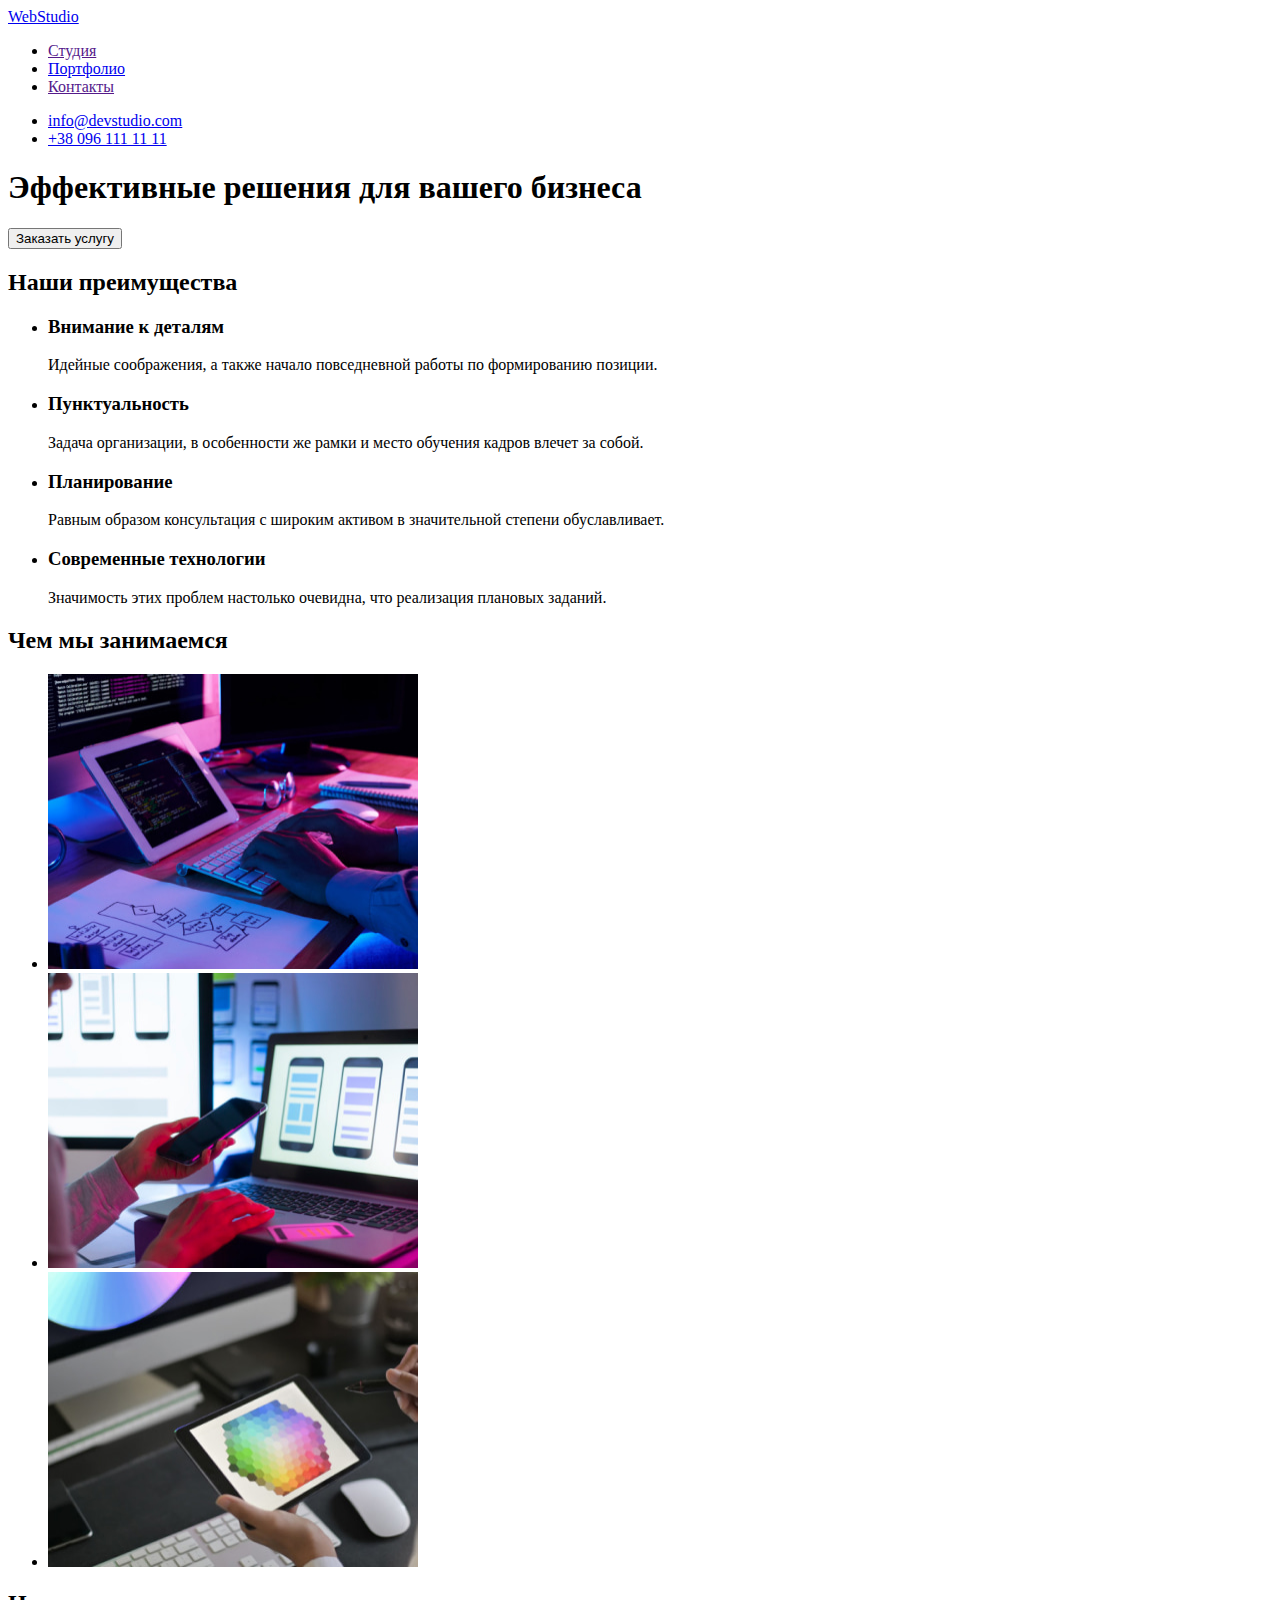
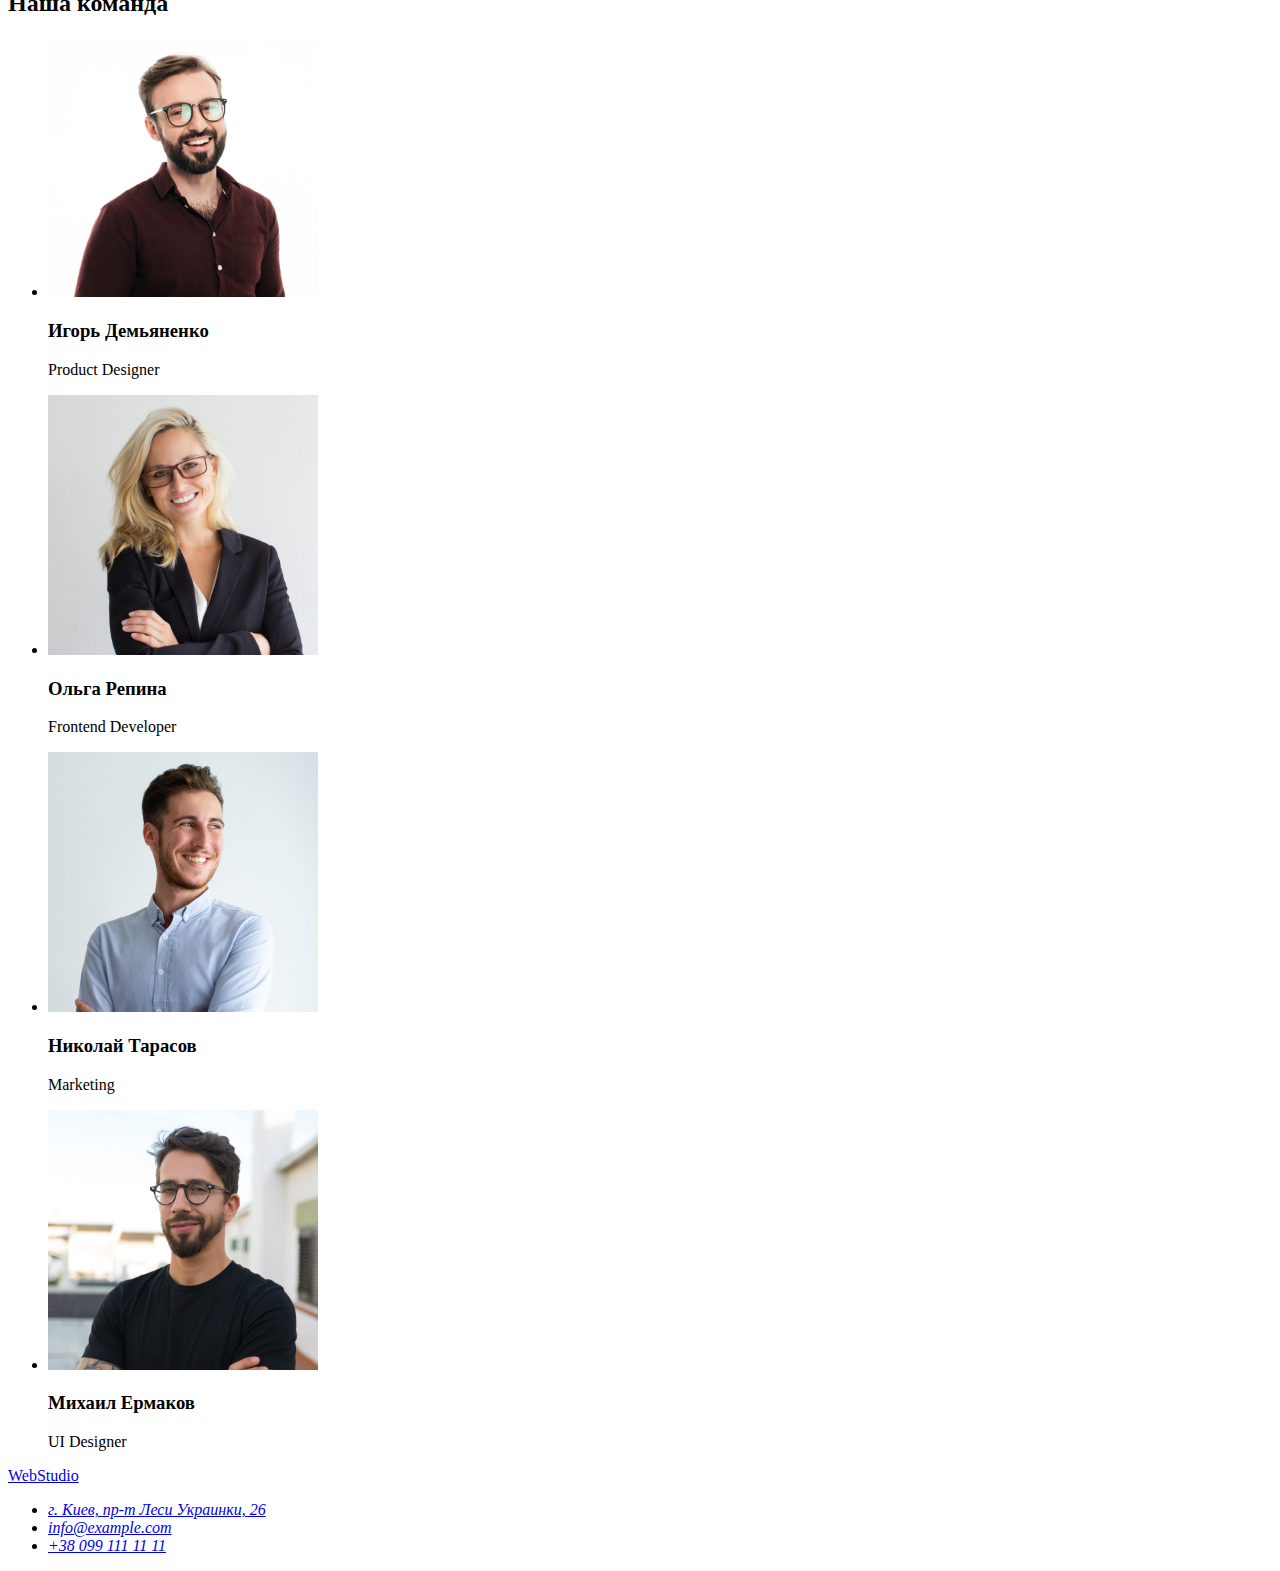
==== index.html @ 812223da "Добавил страницу портфолио" ====
<!DOCTYPE html>
<html lang="ru">
  <head>
    <meta charset="UTF-8" />
    <meta http-equiv="X-UA-Compatible" content="IE=edge" />
    <meta name="viewport" content="width=device-width, initial-scale=1.0" />
    <title>Home Work 1</title>
  </head>
  <body>
    <!-- Верхняя линия -->
    <header>
      <a href="./index.html">WebStudio</a>
      <nav>
        <ul>
          <li><a href="">Студия</a></li>
          <li><a href="./portfolio.html">Портфолио</a></li>
          <li><a href="">Контакты</a></li>
        </ul>
      </nav>
      <ul>
        <li><a href="mailto:info@devstudio.com">info@devstudio.com</a></li>
        <li><a href="tel:+380961111111">+38 096 111 11 11</a></li>
      </ul>
    </header>
    <main>
      <!-- Шапка сайта -->
      <section>
        <h1>Эффективные решения для вашего бизнеса</h1>
        <button type="button">Заказать услугу</button>
      </section>
      <!-- Особенности  -->
      <section>
        <h2>Наши преимущества</h2>
        <ul>
          <li>
            <h3>Внимание к деталям</h3>
            <p>Идейные соображения, а также начало повседневной работы по формированию позиции.</p>
          </li>
          <li>
            <h3>Пунктуальность</h3>
            <p>
              Задача организации, в особенности же рамки и место обучения кадров влечет за собой.
            </p>
          </li>
          <li>
            <h3>Планирование</h3>
            <p>
              Равным образом консультация с широким активом в значительной степени обуславливает.
            </p>
          </li>
          <li>
            <h3>Современные технологии</h3>
            <p>Значимость этих проблем настолько очевидна, что реализация плановых заданий.</p>
          </li>
        </ul>
      </section>
      <!-- Чем занимаемся -->
      <section>
        <h2>Чем мы занимаемся</h2>
        <ul>
          <li>
            <img src="./images/work1.jpg" alt="Написание кода" width="370" height="295" />
          </li>
          <li>
            <img src="./images/work2.jpg" alt="Мобильная верстка" width="370" height="295" />
          </li>
          <li>
            <img src="./images/work3.jpg" alt="Проработка дизайна" width="370" height="295" />
          </li>
        </ul>
      </section>
      <!-- Наша команда -->
      <section>
        <h2>Наша команда</h2>
        <ul>
          <li>
            <img src="./images/team1.jpg" alt="Product Designer" width="270" height="260" />
            <h3>Игорь Демьяненко</h3>
            <p lang="en">Product Designer</p>
          </li>
          <li>
            <img src="./images/team2.jpg" alt="Frontend Developer" width="270" height="260" />
            <h3>Ольга Репина</h3>
            <p lang="en">Frontend Developer</p>
          </li>
          <li>
            <img src="./images/team3.jpg" alt="Marketing" width="270" height="260" />
            <h3>Николай Тарасов</h3>
            <p lang="en">Marketing</p>
          </li>
          <li>
            <img src="./images/team4.jpg" alt="UI Designer" width="270" height="260" />
            <h3>Михаил Ермаков</h3>
            <p lang="en">UI Designer</p>
          </li>
        </ul>
      </section>
    </main>
    <footer>
      <a href="./index.html">WebStudio</a>
      <address>
        <ul>
          <li>
            <a
              href="https://www.google.com/maps/place/%D0%B1%D1%83%D0%BB.+%D0%9B%D0%B5%D1%81%D0%B8+%D0%A3%D0%BA%D1%80%D0%B0%D0%B8%D0%BD%D0%BA%D0%B8,+26,+%D0%9A%D0%B8%D0%B5%D0%B2,+%D0%A3%D0%BA%D1%80%D0%B0%D0%B8%D0%BD%D0%B0,+02000/@50.4265807,30.5361971,17z/data=!4m13!1m7!3m6!1s0x40d4cf0e033ecbe9:0x57a4dffefec77da0!2z0LHRg9C7LiDQm9C10YHQuCDQo9C60YDQsNC40L3QutC4LCAyNiwg0JrQuNC10LIsINCj0LrRgNCw0LjQvdCwLCAwMjAwMA!3b1!8m2!3d50.4265807!4d30.5383858!3m4!1s0x40d4cf0e033ecbe9:0x57a4dffefec77da0!8m2!3d50.4265807!4d30.5383858"
              target="_blank"
              rel="noopener noreferrer"
              >г. Киев, пр-т Леси Украинки, 26</a
            >
          </li>
          <li>
            <a href="mailto:info@example.com">info@example.com</a>
          </li>
          <li>
            <a href="tel:+380991111111">+38 099 111 11 11</a>
          </li>
        </ul>
      </address>
    </footer>
  </body>
</html>
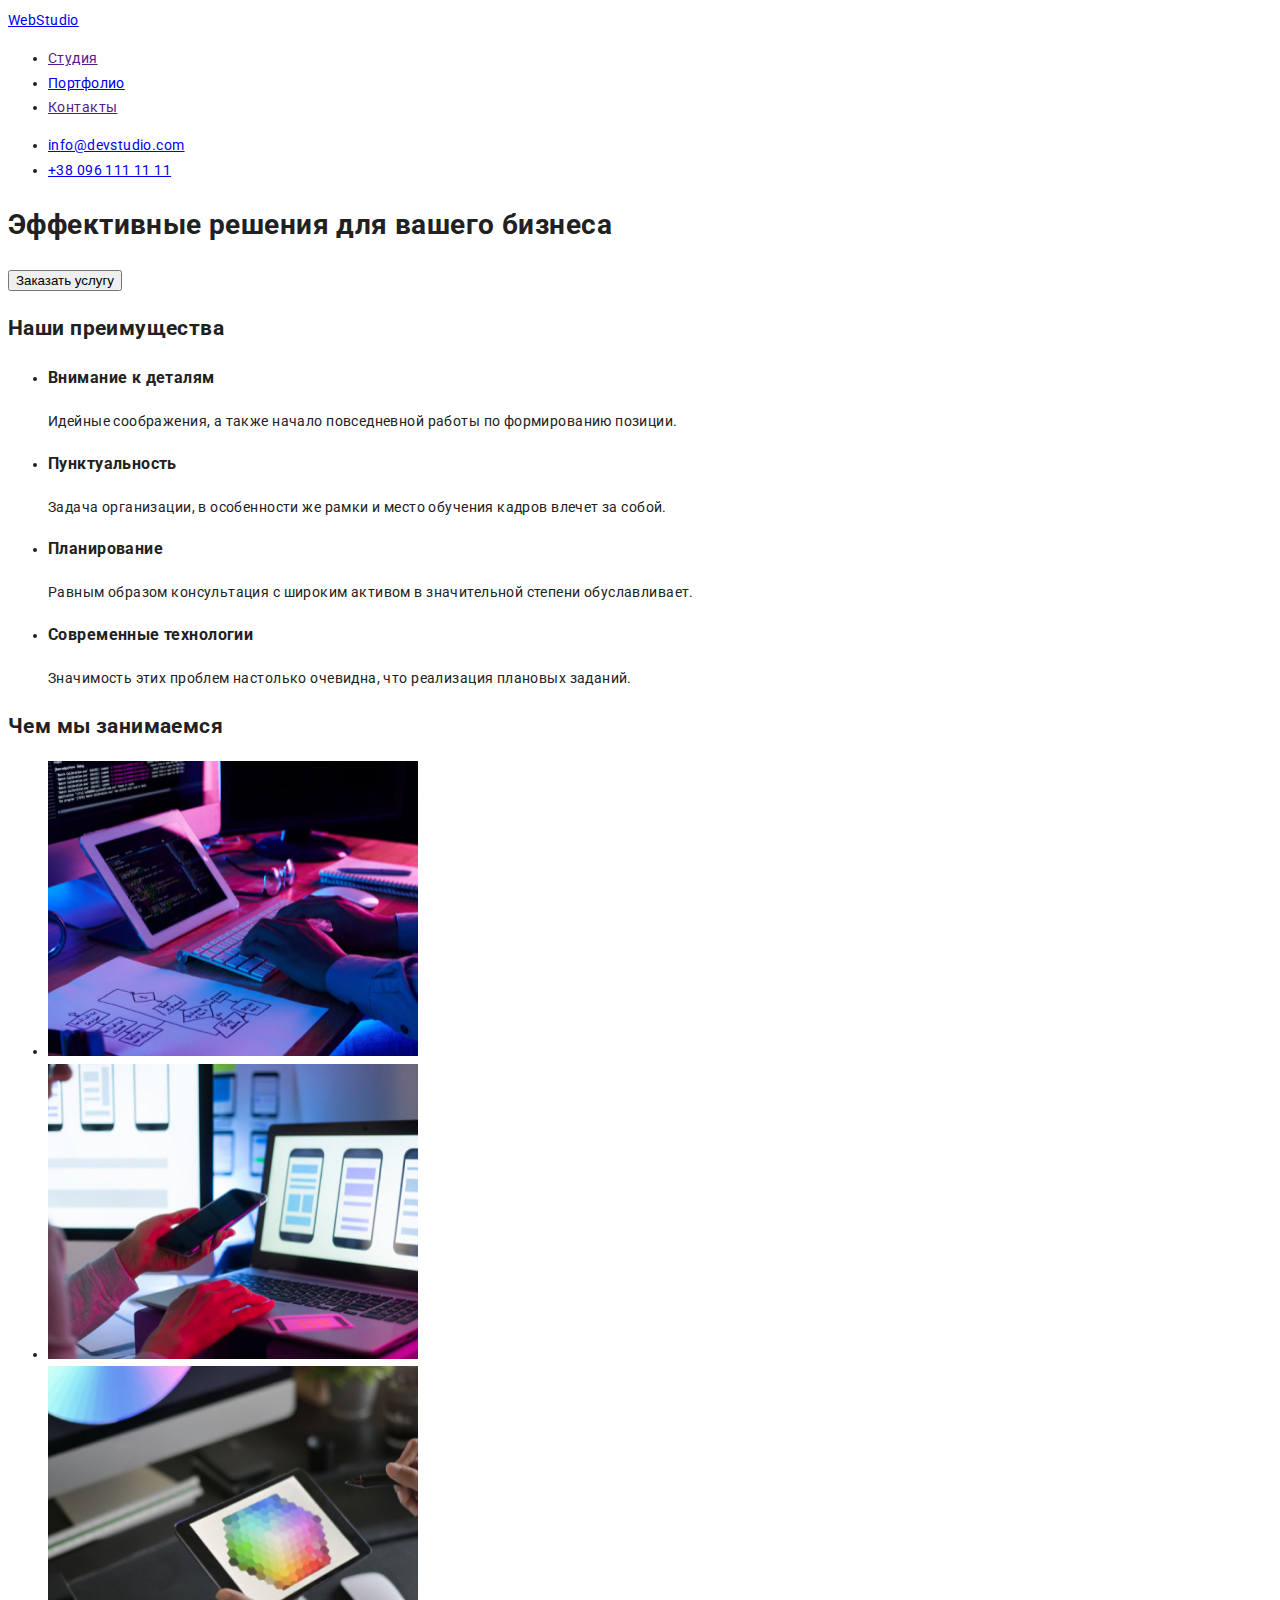
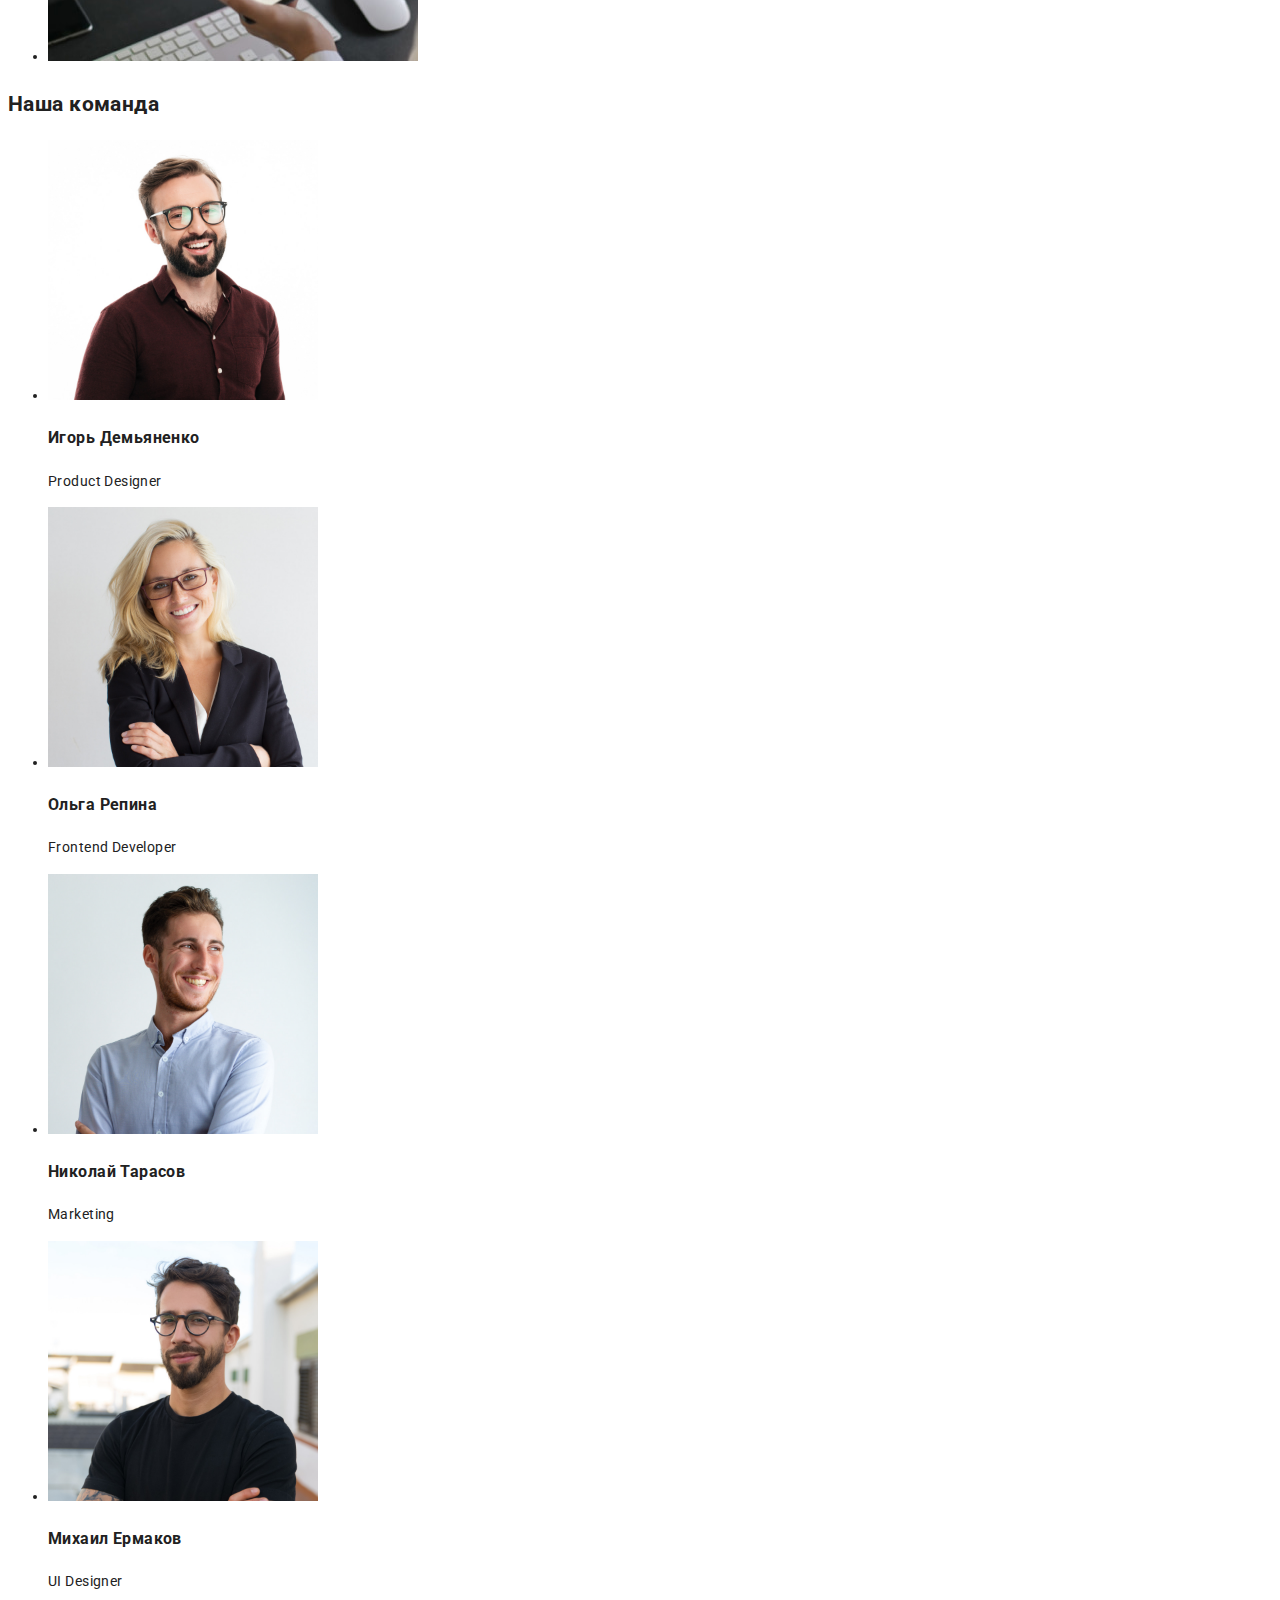
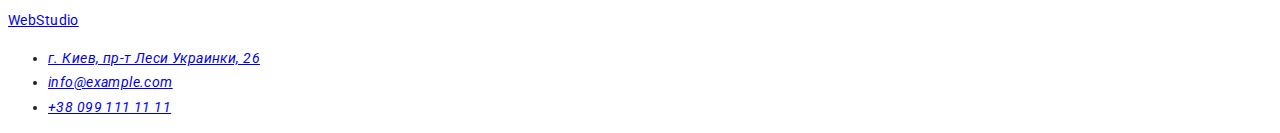
==== commit dbf15623: "Классы про именованы, изображения изменены" ====
--- a/index.html
+++ b/index.html
@@ -4,115 +4,170 @@
     <meta charset="UTF-8" />
     <meta http-equiv="X-UA-Compatible" content="IE=edge" />
     <meta name="viewport" content="width=device-width, initial-scale=1.0" />
+    <link href="./style/styles.css" rel="stylesheet" type="text/css" />
     <title>Home Work 1</title>
+    <link rel="preconnect" href="https://fonts.googleapis.com" />
+    <link rel="preconnect" href="https://fonts.gstatic.com" crossorigin />
+    <link
+      href="https://fonts.googleapis.com/css2?family=Raleway:wght@700&family=Roboto:wght@400;500;700;900&display=swap"
+      rel="stylesheet"
+    />
   </head>
   <body>
-    <!-- Верхняя линия -->
-    <header>
-      <a href="./index.html">WebStudio</a>
-      <nav>
-        <ul>
-          <li><a href="">Студия</a></li>
-          <li><a href="./portfolio.html">Портфолио</a></li>
-          <li><a href="">Контакты</a></li>
+    <!-- Шапка сайта -->
+    <header class="header">
+      <a class="header-link" href="./index.html">WebStudio</a>
+      <nav class="header-nav">
+        <ul class="nav-list">
+          <li class="nav-item"><a class="nav-link" href="">Студия</a></li>
+          <li class="nav-item"><a class="nav-link" href="./portfolio.html">Портфолио</a></li>
+          <li class="nav-item"><a class="nav-link" href="">Контакты</a></li>
         </ul>
       </nav>
       <ul>
-        <li><a href="mailto:info@devstudio.com">info@devstudio.com</a></li>
-        <li><a href="tel:+380961111111">+38 096 111 11 11</a></li>
+        <li><a class="header-mail" href="mailto:info@devstudio.com">info@devstudio.com</a></li>
+        <li><a class="header-tel" href="tel:+380961111111">+38 096 111 11 11</a></li>
       </ul>
     </header>
     <main>
-      <!-- Шапка сайта -->
-      <section>
-        <h1>Эффективные решения для вашего бизнеса</h1>
-        <button type="button">Заказать услугу</button>
+      <!-- Обложка с кнопкой -->
+      <section class="hero">
+        <h1 class="hero-title">Эффективные решения для вашего бизнеса</h1>
+        <button class="hero-button" type="button">Заказать услугу</button>
       </section>
       <!-- Особенности  -->
-      <section>
-        <h2>Наши преимущества</h2>
-        <ul>
-          <li>
-            <h3>Внимание к деталям</h3>
-            <p>Идейные соображения, а также начало повседневной работы по формированию позиции.</p>
+      <section class="benefits">
+        <h2 class="hide">Наши преимущества</h2>
+        <ul class="benefits-list">
+          <li class="benefits-item">
+            <h3 class="benefits-title">Внимание к деталям</h3>
+            <p class="benefits-text">
+              Идейные соображения, а также начало повседневной работы по формированию позиции.
+            </p>
           </li>
-          <li>
-            <h3>Пунктуальность</h3>
-            <p>
+          <li class="benefits-item">
+            <h3 class="benefits-title">Пунктуальность</h3>
+            <p class="benefits-text">
               Задача организации, в особенности же рамки и место обучения кадров влечет за собой.
             </p>
           </li>
-          <li>
-            <h3>Планирование</h3>
-            <p>
+          <li class="benefits-item">
+            <h3 class="benefits-title">Планирование</h3>
+            <p class="benefits-text">
               Равным образом консультация с широким активом в значительной степени обуславливает.
             </p>
           </li>
-          <li>
-            <h3>Современные технологии</h3>
-            <p>Значимость этих проблем настолько очевидна, что реализация плановых заданий.</p>
+          <li class="benefits-item">
+            <h3 class="benefits-title">Современные технологии</h3>
+            <p class="benefits-text">
+              Значимость этих проблем настолько очевидна, что реализация плановых заданий.
+            </p>
           </li>
         </ul>
       </section>
       <!-- Чем занимаемся -->
-      <section>
-        <h2>Чем мы занимаемся</h2>
-        <ul>
-          <li>
-            <img src="./images/work1.jpg" alt="Написание кода" width="370" height="295" />
+      <section class="services">
+        <h2 class="sevices-title">Чем мы занимаемся</h2>
+        <ul class="services-list">
+          <li class="services-item">
+            <img
+              class="services-img"
+              src="./images/work1.jpg"
+              alt="Написание кода"
+              width="370"
+              height="295"
+            />
           </li>
-          <li>
-            <img src="./images/work2.jpg" alt="Мобильная верстка" width="370" height="295" />
+          <li class="services-item">
+            <img
+              class="services-img"
+              src="./images/work2.jpg"
+              alt="Мобильная верстка"
+              width="370"
+              height="295"
+            />
           </li>
-          <li>
-            <img src="./images/work3.jpg" alt="Проработка дизайна" width="370" height="295" />
+          <li class="services-item">
+            <img
+              class="services-img"
+              src="./images/work3.jpg"
+              alt="Проработка дизайна"
+              width="370"
+              height="295"
+            />
           </li>
         </ul>
       </section>
       <!-- Наша команда -->
-      <section>
-        <h2>Наша команда</h2>
-        <ul>
-          <li>
-            <img src="./images/team1.jpg" alt="Product Designer" width="270" height="260" />
-            <h3>Игорь Демьяненко</h3>
-            <p lang="en">Product Designer</p>
+      <section class="team">
+        <h2 class="team-title">Наша команда</h2>
+        <ul class="team-list">
+          <li class="team-item">
+            <img
+              class="team-photo"
+              src="./images/team1.jpg"
+              alt="Product Designer"
+              width="270"
+              height="260"
+            />
+            <h3 class="team-name">Игорь Демьяненко</h3>
+            <p class="team-profession" lang="en">Product Designer</p>
           </li>
-          <li>
-            <img src="./images/team2.jpg" alt="Frontend Developer" width="270" height="260" />
-            <h3>Ольга Репина</h3>
-            <p lang="en">Frontend Developer</p>
+          <li class="team-item">
+            <img
+              class="team-photo"
+              src="./images/team2.jpg"
+              alt="Frontend Developer"
+              width="270"
+              height="260"
+            />
+            <h3 class="team-name">Ольга Репина</h3>
+            <p class="team-profession" lang="en">Frontend Developer</p>
           </li>
-          <li>
-            <img src="./images/team3.jpg" alt="Marketing" width="270" height="260" />
-            <h3>Николай Тарасов</h3>
-            <p lang="en">Marketing</p>
+          <li class="team-item">
+            <img
+              class="team-photo"
+              src="./images/team3.jpg"
+              alt="Marketing"
+              width="270"
+              height="260"
+            />
+            <h3 class="team-name">Николай Тарасов</h3>
+            <p class="team-profession" lang="en">Marketing</p>
           </li>
-          <li>
-            <img src="./images/team4.jpg" alt="UI Designer" width="270" height="260" />
-            <h3>Михаил Ермаков</h3>
-            <p lang="en">UI Designer</p>
+          <li class="team-item">
+            <img
+              class="team-photo"
+              src="./images/team4.jpg"
+              alt="UI Designer"
+              width="270"
+              height="260"
+            />
+            <h3 class="team-name">Михаил Ермаков</h3>
+            <p class="team-profession" lang="en">UI Designer</p>
           </li>
         </ul>
       </section>
     </main>
-    <footer>
-      <a href="./index.html">WebStudio</a>
-      <address>
-        <ul>
-          <li>
+    <!-- Футер -->
+    <footer class="footer">
+      <a class="footer-link" href="./index.html">WebStudio</a>
+      <address class="footer-adress">
+        <ul class="footer-list">
+          <li class="footer-item">
             <a
+              class="footer-link"
               href="https://www.google.com/maps/place/%D0%B1%D1%83%D0%BB.+%D0%9B%D0%B5%D1%81%D0%B8+%D0%A3%D0%BA%D1%80%D0%B0%D0%B8%D0%BD%D0%BA%D0%B8,+26,+%D0%9A%D0%B8%D0%B5%D0%B2,+%D0%A3%D0%BA%D1%80%D0%B0%D0%B8%D0%BD%D0%B0,+02000/@50.4265807,30.5361971,17z/data=!4m13!1m7!3m6!1s0x40d4cf0e033ecbe9:0x57a4dffefec77da0!2z0LHRg9C7LiDQm9C10YHQuCDQo9C60YDQsNC40L3QutC4LCAyNiwg0JrQuNC10LIsINCj0LrRgNCw0LjQvdCwLCAwMjAwMA!3b1!8m2!3d50.4265807!4d30.5383858!3m4!1s0x40d4cf0e033ecbe9:0x57a4dffefec77da0!8m2!3d50.4265807!4d30.5383858"
               target="_blank"
               rel="noopener noreferrer"
               >г. Киев, пр-т Леси Украинки, 26</a
             >
           </li>
-          <li>
-            <a href="mailto:info@example.com">info@example.com</a>
+          <li class="footer-item">
+            <a class="footer-mail" href="mailto:info@example.com">info@example.com</a>
           </li>
-          <li>
-            <a href="tel:+380991111111">+38 099 111 11 11</a>
+          <li class="footer-item">
+            <a class="footer-tel" href="tel:+380991111111">+38 099 111 11 11</a>
           </li>
         </ul>
       </address>
--- a/style/styles.css
+++ b/style/styles.css
@@ -0,0 +1,8 @@
+body {
+  font-family: Roboto;
+  font-size: 14px;
+  line-height: 1.74;
+  letter-spacing: 0.03em;
+  text-align: left;
+  color: #212121;
+}
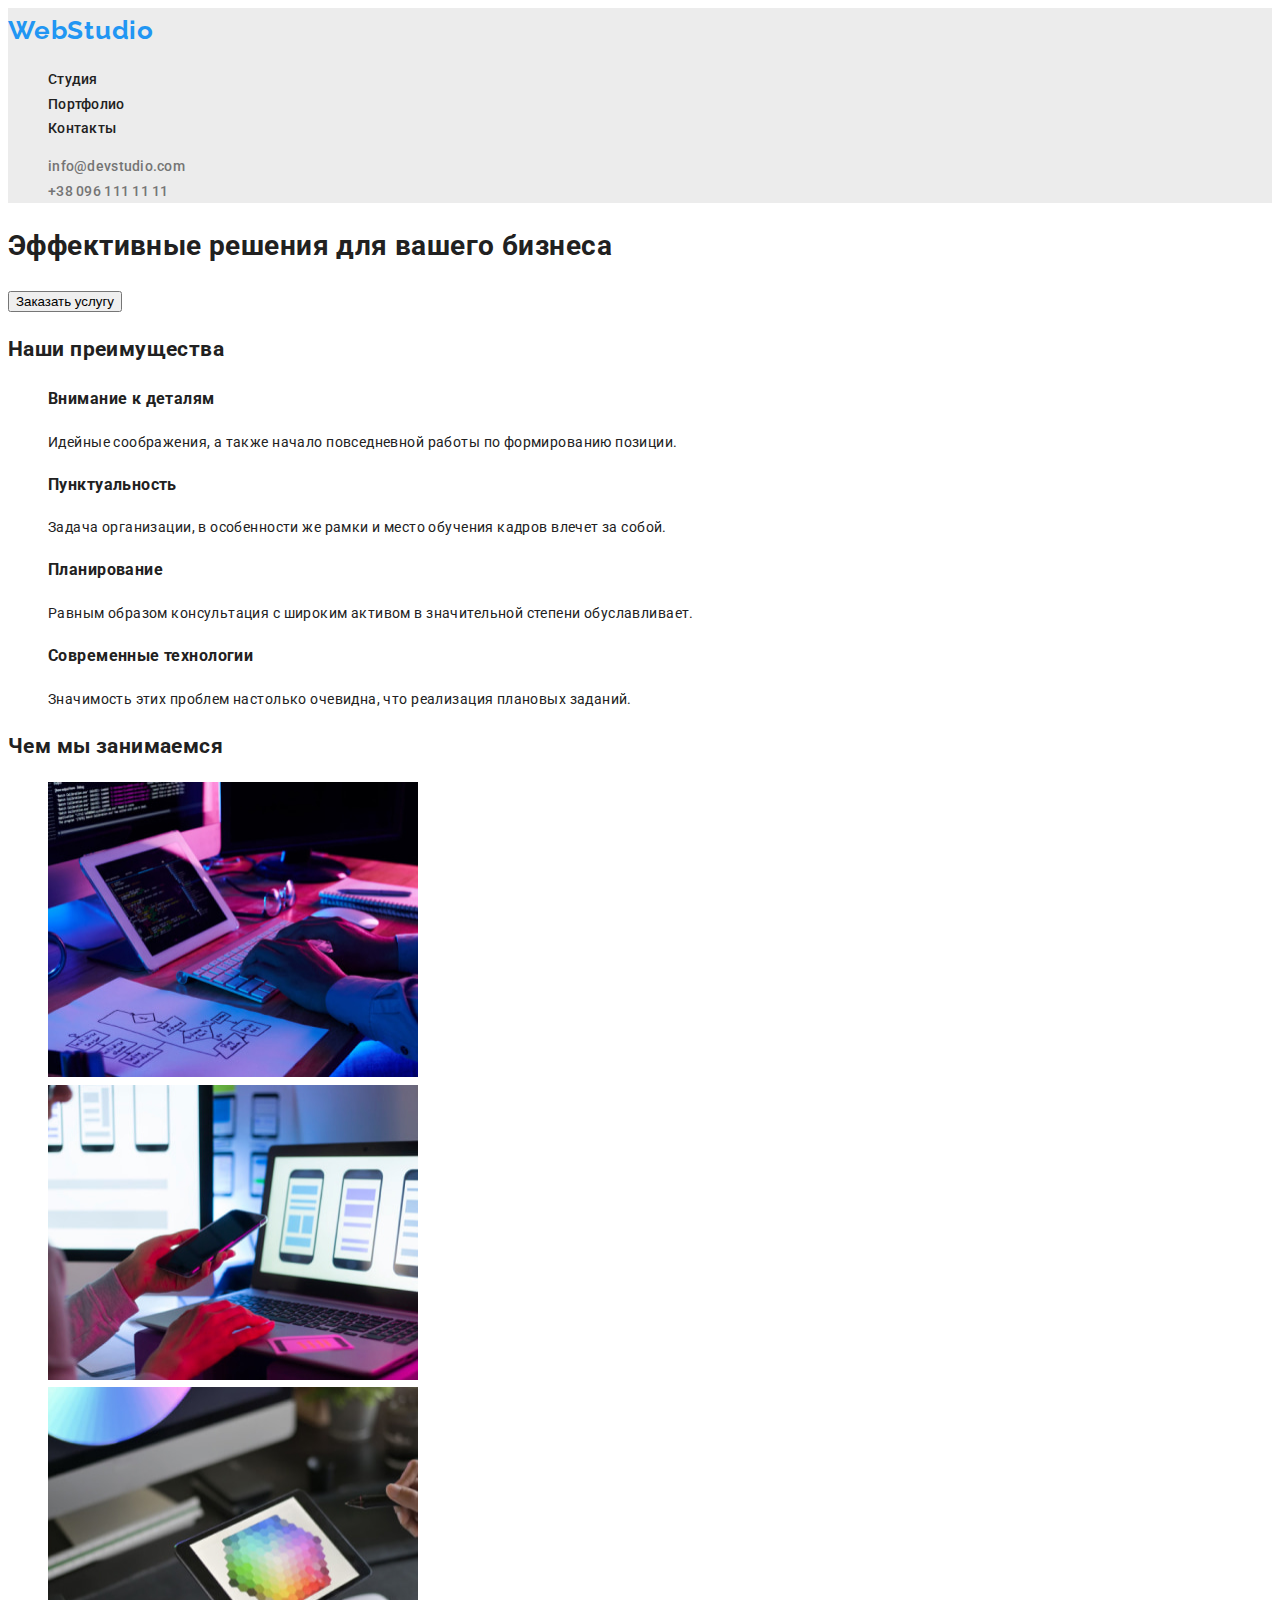
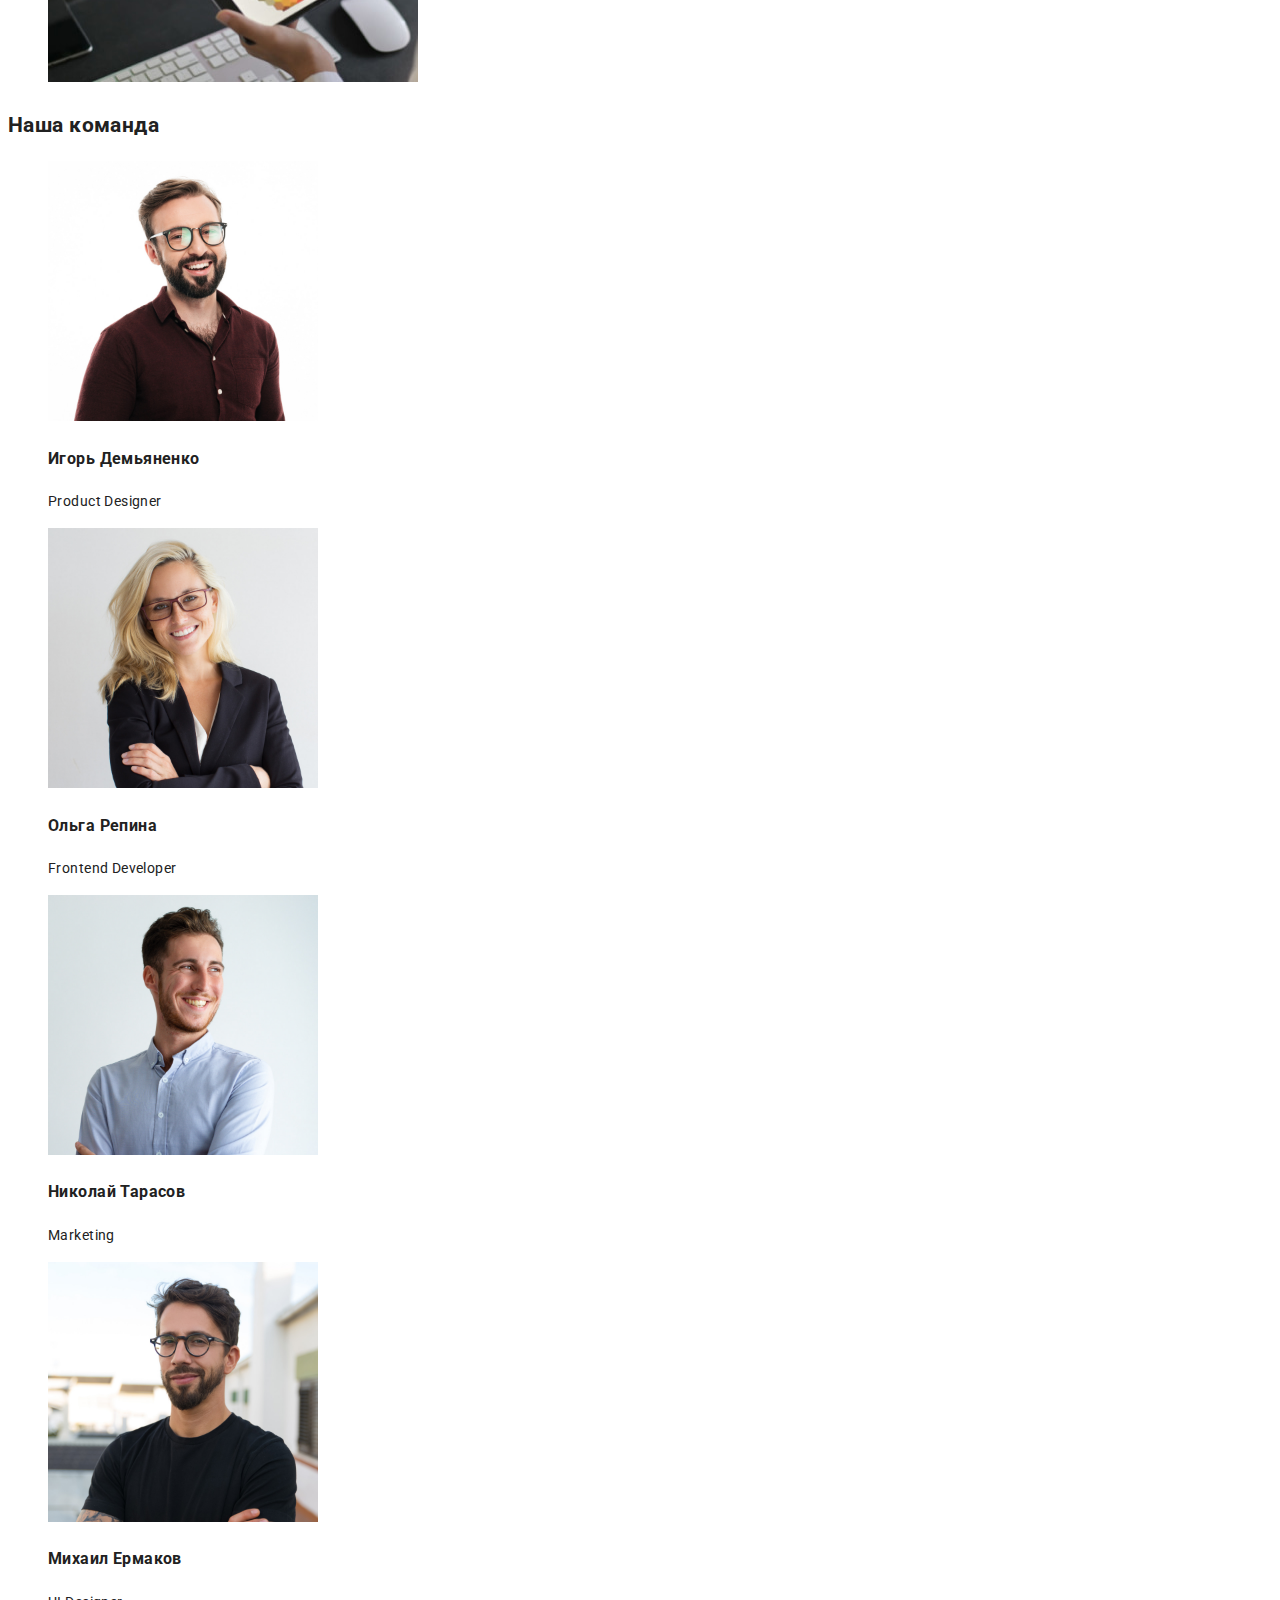
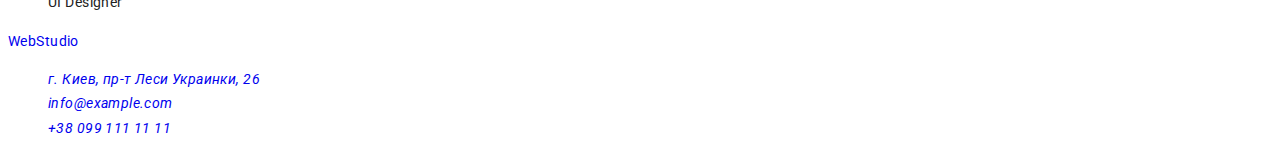
==== commit c7bc97a4: "Стилизация верхней линии" ====
--- a/index.html
+++ b/index.html
@@ -14,23 +14,23 @@
     />
   </head>
   <body>
-    <!-- Шапка сайта -->
+    <!-- Верхняя линия -->
     <header class="header">
-      <a class="header-link" href="./index.html">WebStudio</a>
+      <a class="header-link link" href="./index.html">WebStudio</a>
       <nav class="header-nav">
-        <ul class="nav-list">
-          <li class="nav-item"><a class="nav-link" href="">Студия</a></li>
-          <li class="nav-item"><a class="nav-link" href="./portfolio.html">Портфолио</a></li>
-          <li class="nav-item"><a class="nav-link" href="">Контакты</a></li>
+        <ul class="nav-list list">
+          <li class="nav-item"><a class="nav-link link" href="">Студия</a></li>
+          <li class="nav-item"><a class="nav-link link" href="./portfolio.html">Портфолио</a></li>
+          <li class="nav-item"><a class="nav-link link" href="">Контакты</a></li>
         </ul>
       </nav>
-      <ul>
-        <li><a class="header-mail" href="mailto:info@devstudio.com">info@devstudio.com</a></li>
-        <li><a class="header-tel" href="tel:+380961111111">+38 096 111 11 11</a></li>
+      <ul class="contact-list list">
+        <li><a class="header-mail link" href="mailto:info@devstudio.com">info@devstudio.com</a></li>
+        <li><a class="header-tel link" href="tel:+380961111111">+38 096 111 11 11</a></li>
       </ul>
     </header>
     <main>
-      <!-- Обложка с кнопкой -->
+      <!-- Шапка -->
       <section class="hero">
         <h1 class="hero-title">Эффективные решения для вашего бизнеса</h1>
         <button class="hero-button" type="button">Заказать услугу</button>
@@ -38,7 +38,7 @@
       <!-- Особенности  -->
       <section class="benefits">
         <h2 class="hide">Наши преимущества</h2>
-        <ul class="benefits-list">
+        <ul class="benefits-list list">
           <li class="benefits-item">
             <h3 class="benefits-title">Внимание к деталям</h3>
             <p class="benefits-text">
@@ -68,7 +68,7 @@
       <!-- Чем занимаемся -->
       <section class="services">
         <h2 class="sevices-title">Чем мы занимаемся</h2>
-        <ul class="services-list">
+        <ul class="services-list list">
           <li class="services-item">
             <img
               class="services-img"
@@ -101,7 +101,7 @@
       <!-- Наша команда -->
       <section class="team">
         <h2 class="team-title">Наша команда</h2>
-        <ul class="team-list">
+        <ul class="team-list list">
           <li class="team-item">
             <img
               class="team-photo"
@@ -151,23 +151,23 @@
     </main>
     <!-- Футер -->
     <footer class="footer">
-      <a class="footer-link" href="./index.html">WebStudio</a>
+      <a class="footer-link link" href="./index.html">WebStudio</a>
       <address class="footer-adress">
-        <ul class="footer-list">
+        <ul class="footer-list list">
           <li class="footer-item">
             <a
-              class="footer-link"
+              class="footer-link link"
               href="https://www.google.com/maps/place/%D0%B1%D1%83%D0%BB.+%D0%9B%D0%B5%D1%81%D0%B8+%D0%A3%D0%BA%D1%80%D0%B0%D0%B8%D0%BD%D0%BA%D0%B8,+26,+%D0%9A%D0%B8%D0%B5%D0%B2,+%D0%A3%D0%BA%D1%80%D0%B0%D0%B8%D0%BD%D0%B0,+02000/@50.4265807,30.5361971,17z/data=!4m13!1m7!3m6!1s0x40d4cf0e033ecbe9:0x57a4dffefec77da0!2z0LHRg9C7LiDQm9C10YHQuCDQo9C60YDQsNC40L3QutC4LCAyNiwg0JrQuNC10LIsINCj0LrRgNCw0LjQvdCwLCAwMjAwMA!3b1!8m2!3d50.4265807!4d30.5383858!3m4!1s0x40d4cf0e033ecbe9:0x57a4dffefec77da0!8m2!3d50.4265807!4d30.5383858"
               target="_blank"
               rel="noopener noreferrer"
               >г. Киев, пр-т Леси Украинки, 26</a
             >
           </li>
-          <li class="footer-item">
-            <a class="footer-mail" href="mailto:info@example.com">info@example.com</a>
+          <li class="footer-item link">
+            <a class="footer-mail link" href="mailto:info@example.com">info@example.com</a>
           </li>
           <li class="footer-item">
-            <a class="footer-tel" href="tel:+380991111111">+38 099 111 11 11</a>
+            <a class="footer-tel link" href="tel:+380991111111">+38 099 111 11 11</a>
           </li>
         </ul>
       </address>
--- a/style/styles.css
+++ b/style/styles.css
@@ -1,8 +1,78 @@
+:root {
+  /* Основной шрифт */
+  --main-font: Roboto;
+  /* Дополнительный шрифт */
+  --secondary-font: Raleway;
+  /* Цвет активации */
+  --active-color: #2196f3;
+}
+
 body {
-  font-family: Roboto;
+  font-family: var(--main-font);
   font-size: 14px;
   line-height: 1.74;
   letter-spacing: 0.03em;
-  text-align: left;
   color: #212121;
 }
+
+.list {
+  list-style: none;
+}
+
+.link {
+  text-decoration: none;
+}
+/* Верхняя линия */
+.header {
+  background-color: #ececec;
+}
+.header-link {
+  font-family: var(--secondary-font);
+  font-weight: bold;
+  font-size: 26px;
+  line-height: 1, 19;
+  /* identical to box height */
+  letter-spacing: 0.03em;
+  color: var(--active-color);
+}
+.nav-link {
+  font-family: var(--main-font);
+  font-weight: 500;
+  font-size: 14px;
+  line-height: 1, 14;
+  letter-spacing: 0.02em;
+  color: #212121;
+}
+
+.nav-link:hover,
+.nav-link:focus {
+  color: var(--active-color);
+}
+
+.header-mail {
+  font-family: var(--main-font);
+  font-weight: 500;
+  font-size: 14px;
+  line-height: 1, 14;
+  letter-spacing: 0.02em;
+  color: #757575;
+}
+
+.header-mail:hover,
+.header-mail:focus {
+  color: var(--active-color);
+}
+
+.header-tel {
+  font-family: var(--main-font);
+  font-weight: 500;
+  font-size: 14px;
+  line-height: 1, 14;
+  letter-spacing: 0.02em;
+  color: #757575;
+}
+
+.header-tel:hover,
+.header-tel:focus {
+  color: var(--active-color);
+}
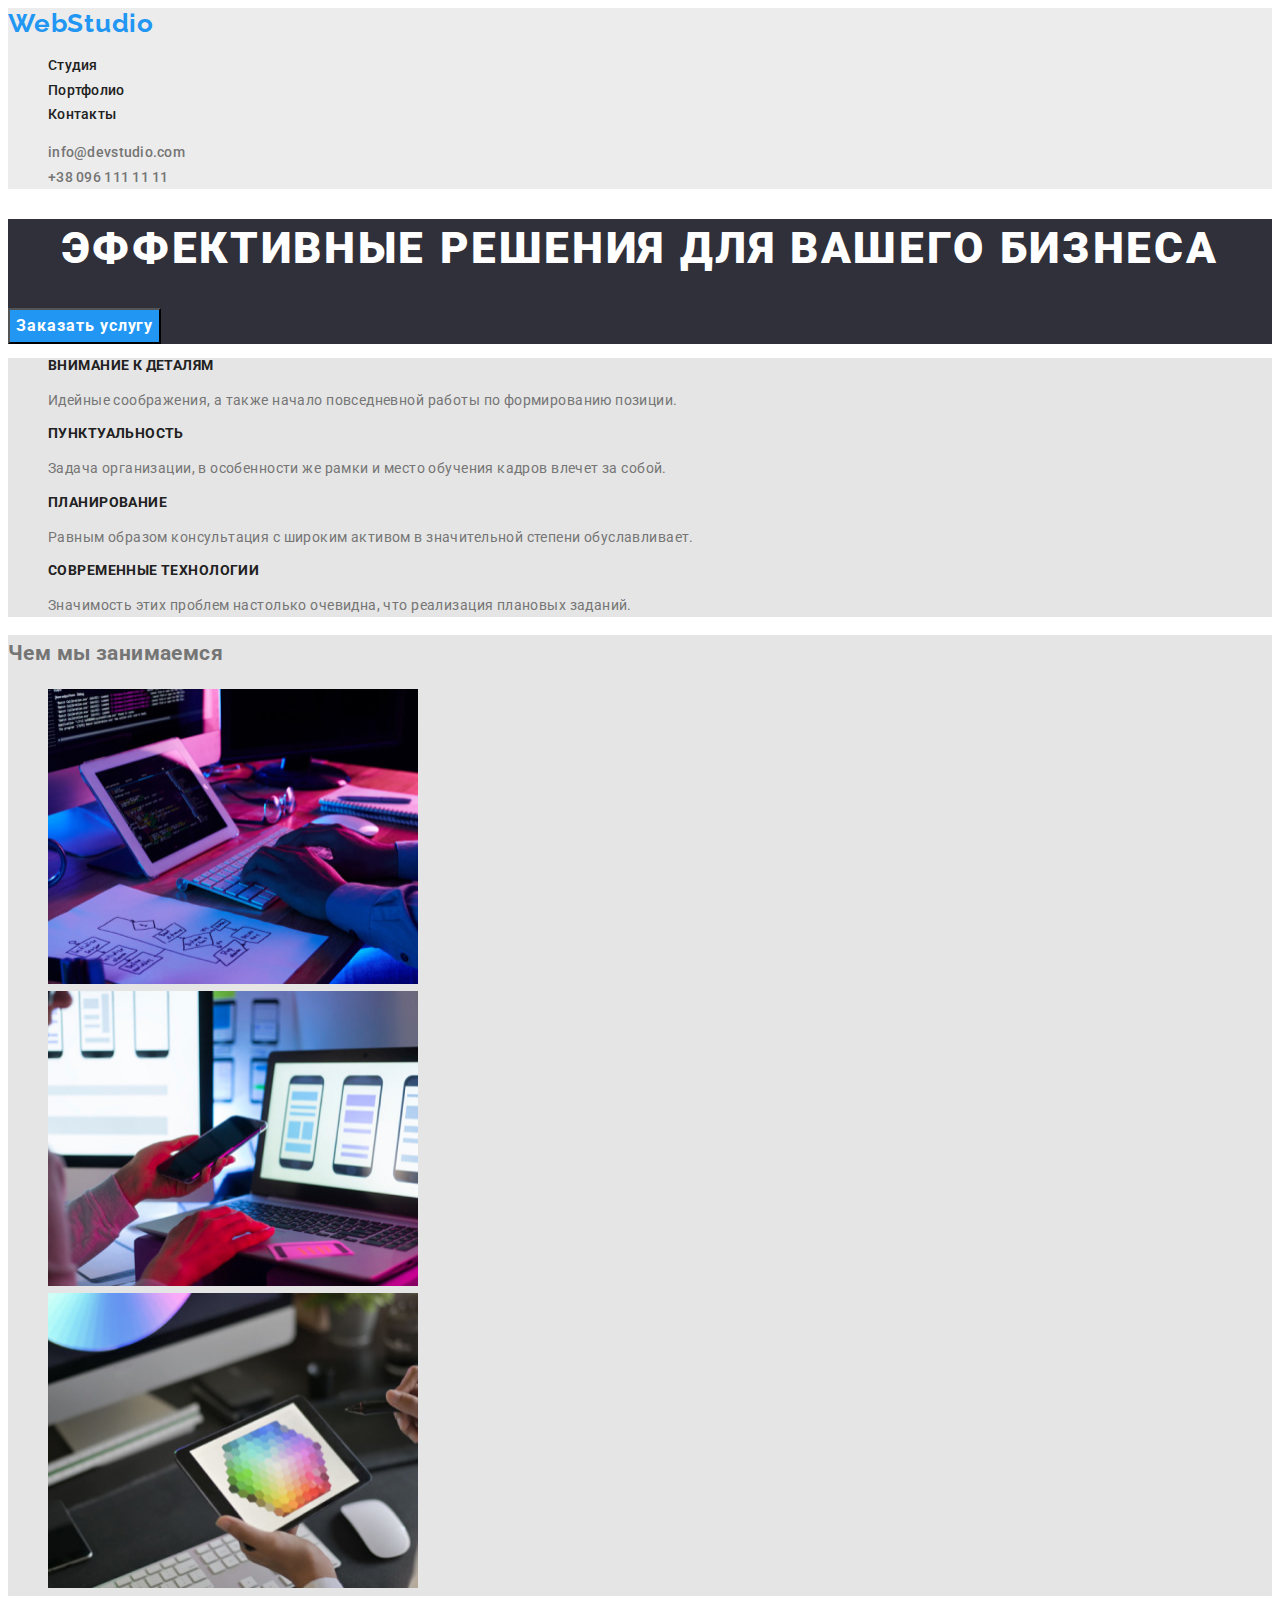
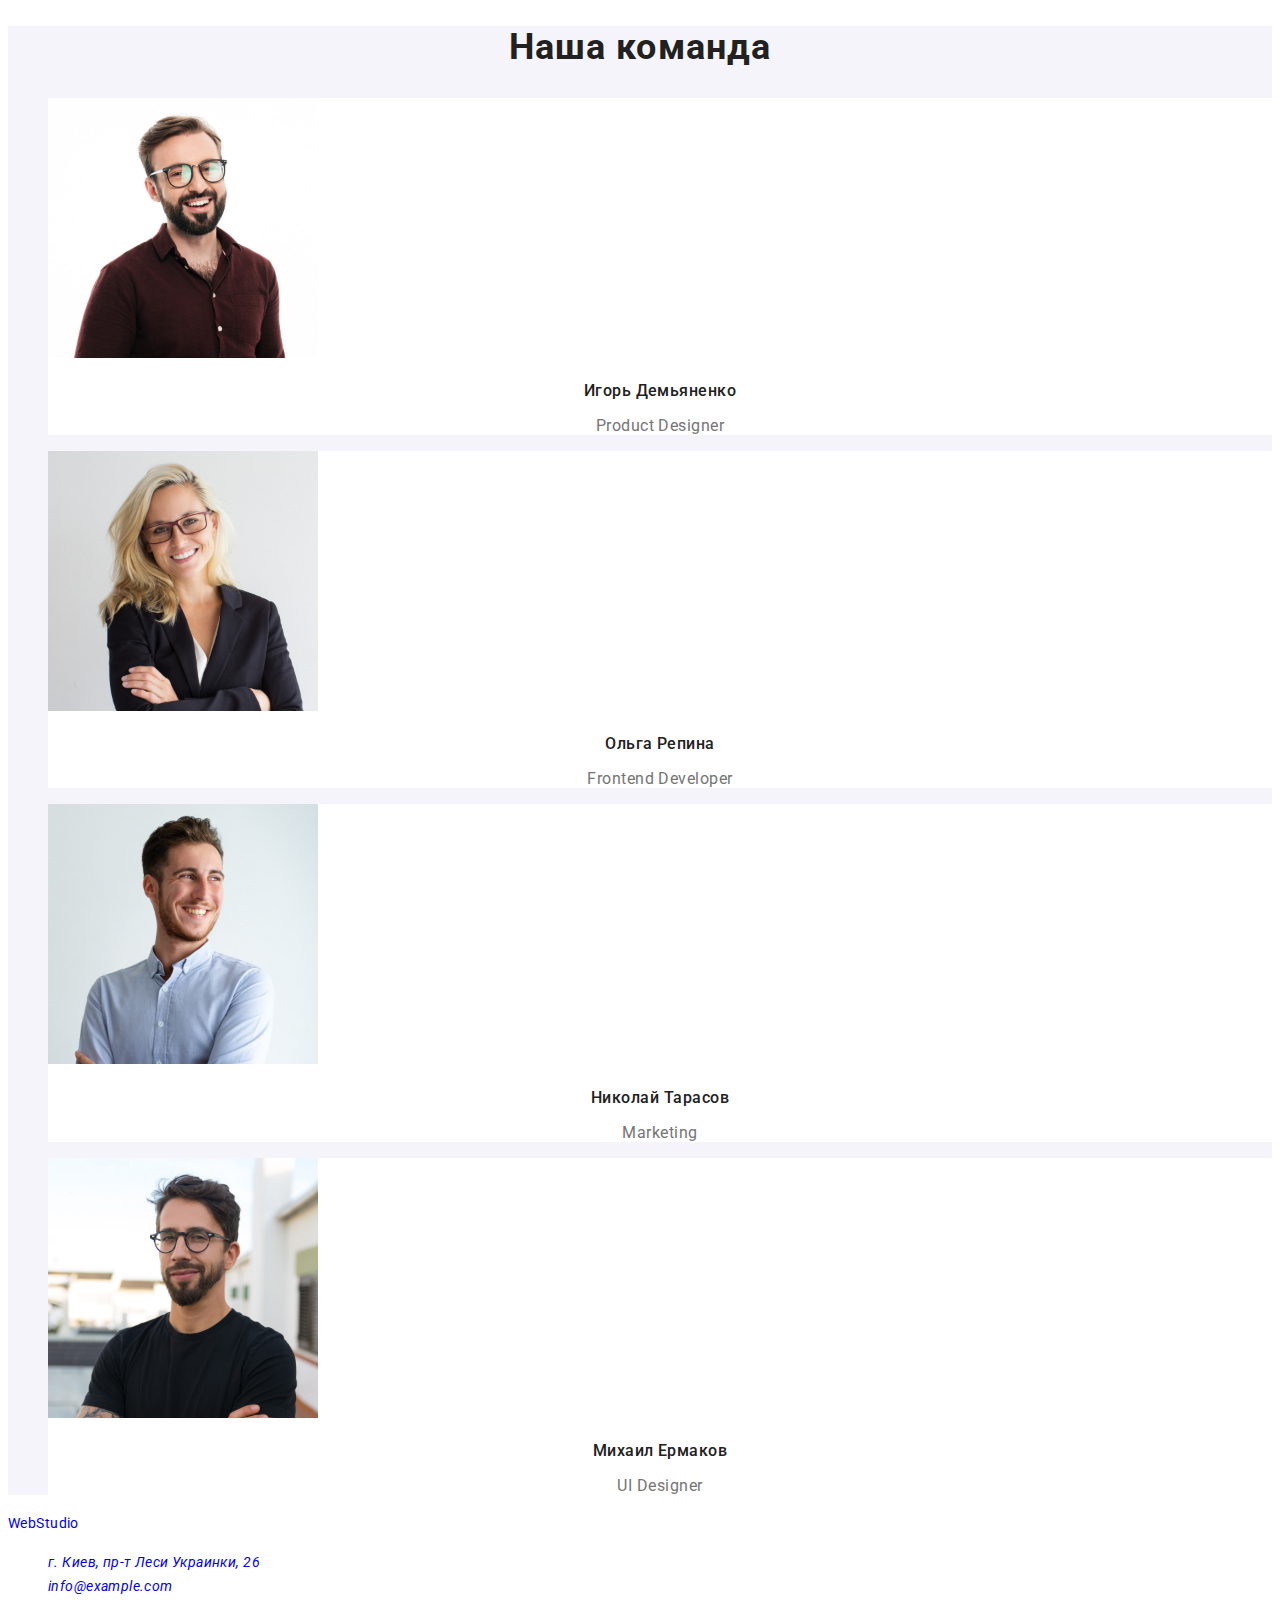
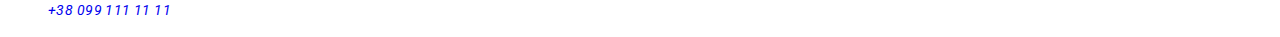
==== commit 698b1100: "закончил с main" ====
--- a/index.html
+++ b/index.html
@@ -37,7 +37,7 @@
       </section>
       <!-- Особенности  -->
       <section class="benefits">
-        <h2 class="hide">Наши преимущества</h2>
+        <h2 hidden>Наши преимущества</h2>
         <ul class="benefits-list list">
           <li class="benefits-item">
             <h3 class="benefits-title">Внимание к деталям</h3>
--- a/style/styles.css
+++ b/style/styles.css
@@ -5,14 +5,19 @@
   --secondary-font: Raleway;
   /* Цвет активации */
   --active-color: #2196f3;
+  /* Цвет текста */
+  --text-color: #757575;
+  /* Цвет заголовков */
+  --text-header: #212121;
 }
 
 body {
   font-family: var(--main-font);
+  font-weight: normal;
   font-size: 14px;
   line-height: 1.74;
   letter-spacing: 0.03em;
-  color: #212121;
+  color: var(--text-color);
 }
 
 .list {
@@ -30,18 +35,17 @@
   font-family: var(--secondary-font);
   font-weight: bold;
   font-size: 26px;
-  line-height: 1, 19;
+  line-height: 1.19;
   /* identical to box height */
   letter-spacing: 0.03em;
   color: var(--active-color);
 }
 .nav-link {
-  font-family: var(--main-font);
   font-weight: 500;
   font-size: 14px;
-  line-height: 1, 14;
+  line-height: 1.14;
   letter-spacing: 0.02em;
-  color: #212121;
+  color: var(--text-header);
 }
 
 .nav-link:hover,
@@ -50,12 +54,11 @@
 }
 
 .header-mail {
-  font-family: var(--main-font);
   font-weight: 500;
   font-size: 14px;
-  line-height: 1, 14;
+  line-height: 1.14;
   letter-spacing: 0.02em;
-  color: #757575;
+  color: var(--text-color);
 }
 
 .header-mail:hover,
@@ -64,15 +67,109 @@
 }
 
 .header-tel {
-  font-family: var(--main-font);
   font-weight: 500;
   font-size: 14px;
-  line-height: 1, 14;
+  line-height: 1.14;
   letter-spacing: 0.02em;
-  color: #757575;
+  color: var(--text-color);
 }
 
 .header-tel:hover,
 .header-tel:focus {
   color: var(--active-color);
 }
+/* Шапка */
+.hero {
+  background-color: #2f303a;
+}
+
+.hero-title {
+  font-weight: 900;
+  font-size: 44px;
+  line-height: 1.36;
+  text-align: center;
+  letter-spacing: 0.06em;
+  text-transform: uppercase;
+  color: #ffffff;
+}
+
+.hero-button {
+  font-family: var(--main-font);
+  font-weight: bold;
+  font-size: 16px;
+  line-height: 1.88;
+  /* identical to box height, or 187% */
+  display: flex;
+  align-items: center;
+  text-align: center;
+  letter-spacing: 0.06em;
+  color: #ffffff;
+  background-color: var(--active-color);
+  cursor: pointer;
+}
+
+.hero-button:hover,
+.hero-button:focus {
+  background-color: #188ce8;
+}
+/* Особенности */
+.benefits,
+.services {
+  background-color: #e5e5e5;
+}
+
+.benefits-title {
+  font-weight: bold;
+  font-size: 14px;
+  line-height: 1.14;
+  letter-spacing: 0.03em;
+  text-transform: uppercase;
+  color: var(--text-header);
+}
+/* Чем занимаемся */
+.services-title {
+  font-weight: bold;
+  font-size: 36px;
+  line-height: 1.17;
+  text-align: center;
+  letter-spacing: 0.03em;
+  color: var(--text-header);
+}
+/* Наша команда */
+.team {
+  background-color: #f5f4fa;
+}
+
+.team-title {
+  font-weight: bold;
+  font-size: 36px;
+  line-height: 1.17;
+  text-align: center;
+  letter-spacing: 0.03em;
+  color: var(--text-header);
+}
+
+.team-item {
+  background-color: #ffffff;
+}
+
+.team-name {
+  font-weight: 500;
+  font-size: 16px;
+  line-height: 1.19;
+  /* identical to box height */
+  text-align: center;
+  letter-spacing: 0.03em;
+  color: var(--text-header);
+}
+
+.team-profession {
+  font-weight: normal;
+  font-size: 16px;
+  line-height: 1.19;
+  /* identical to box height */
+  text-align: center;
+  letter-spacing: 0.03em;
+  color: var(--text-color);
+}
+/* Футер */
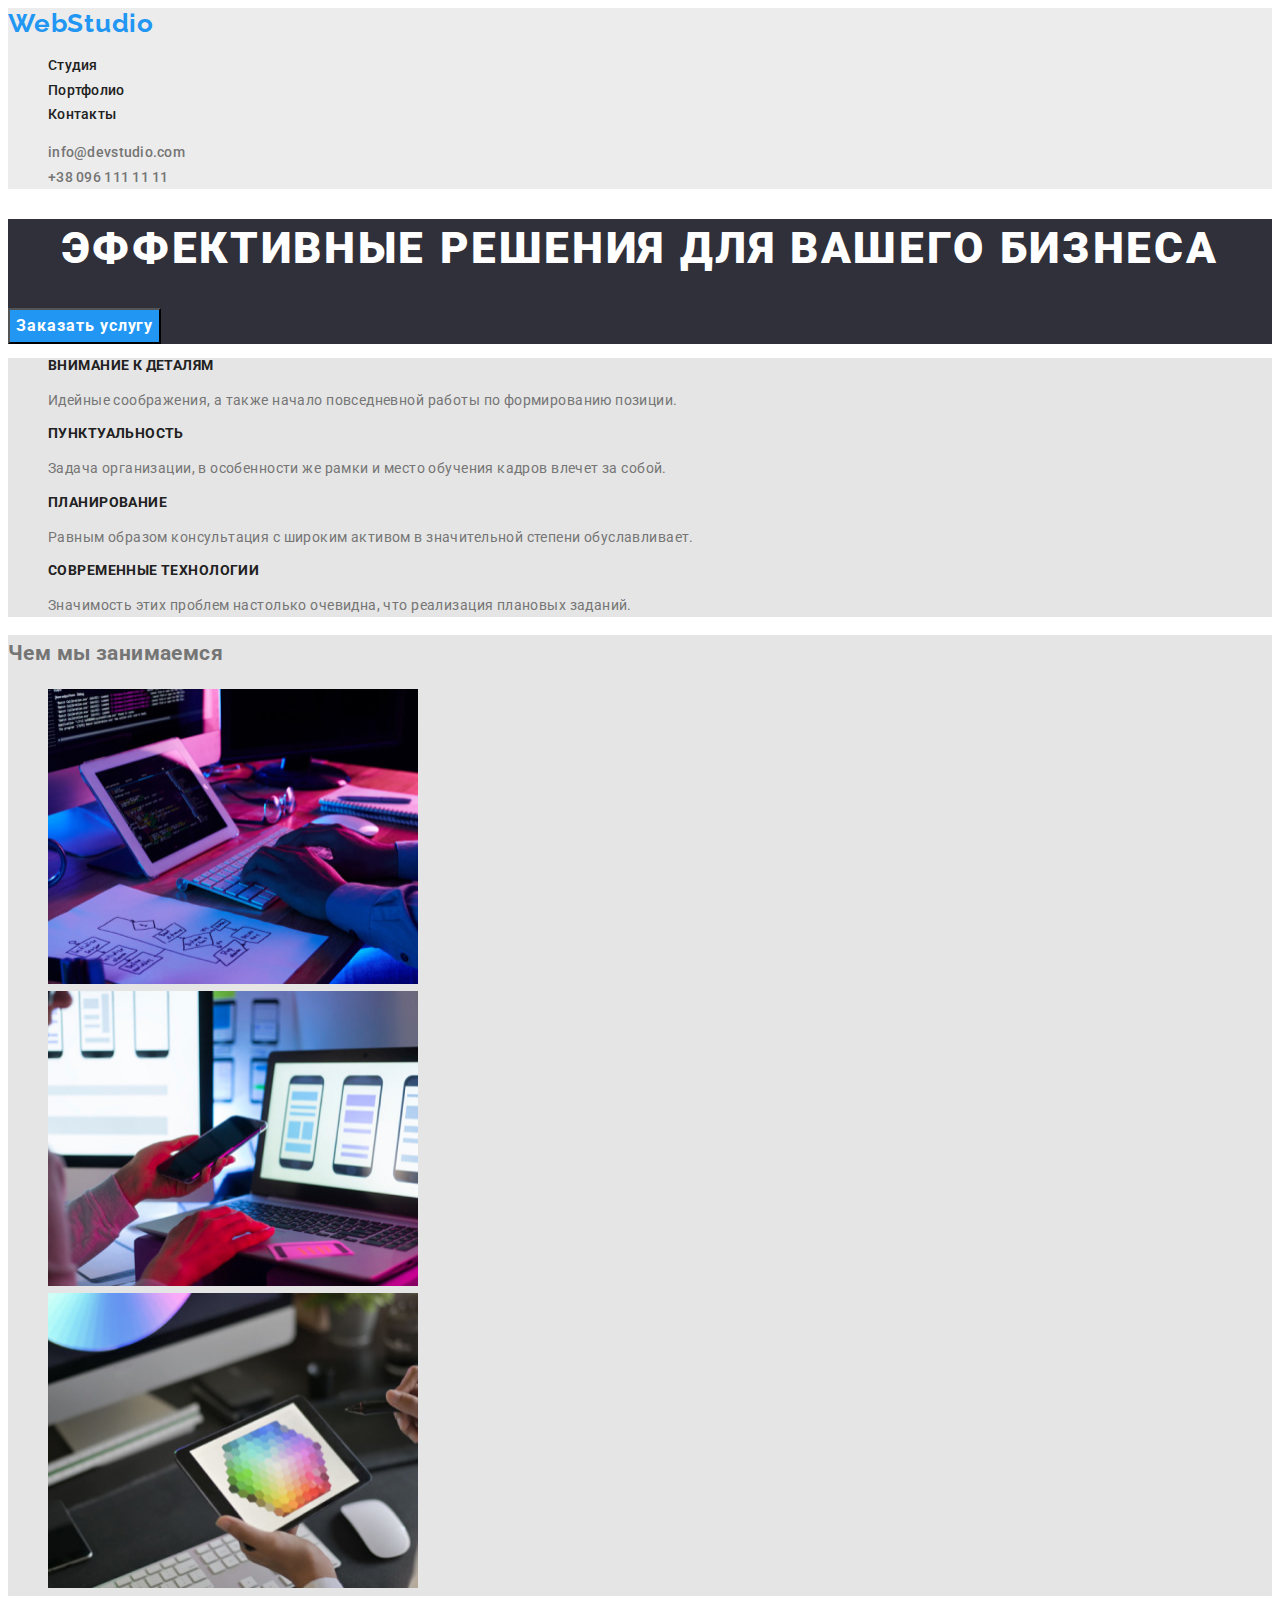
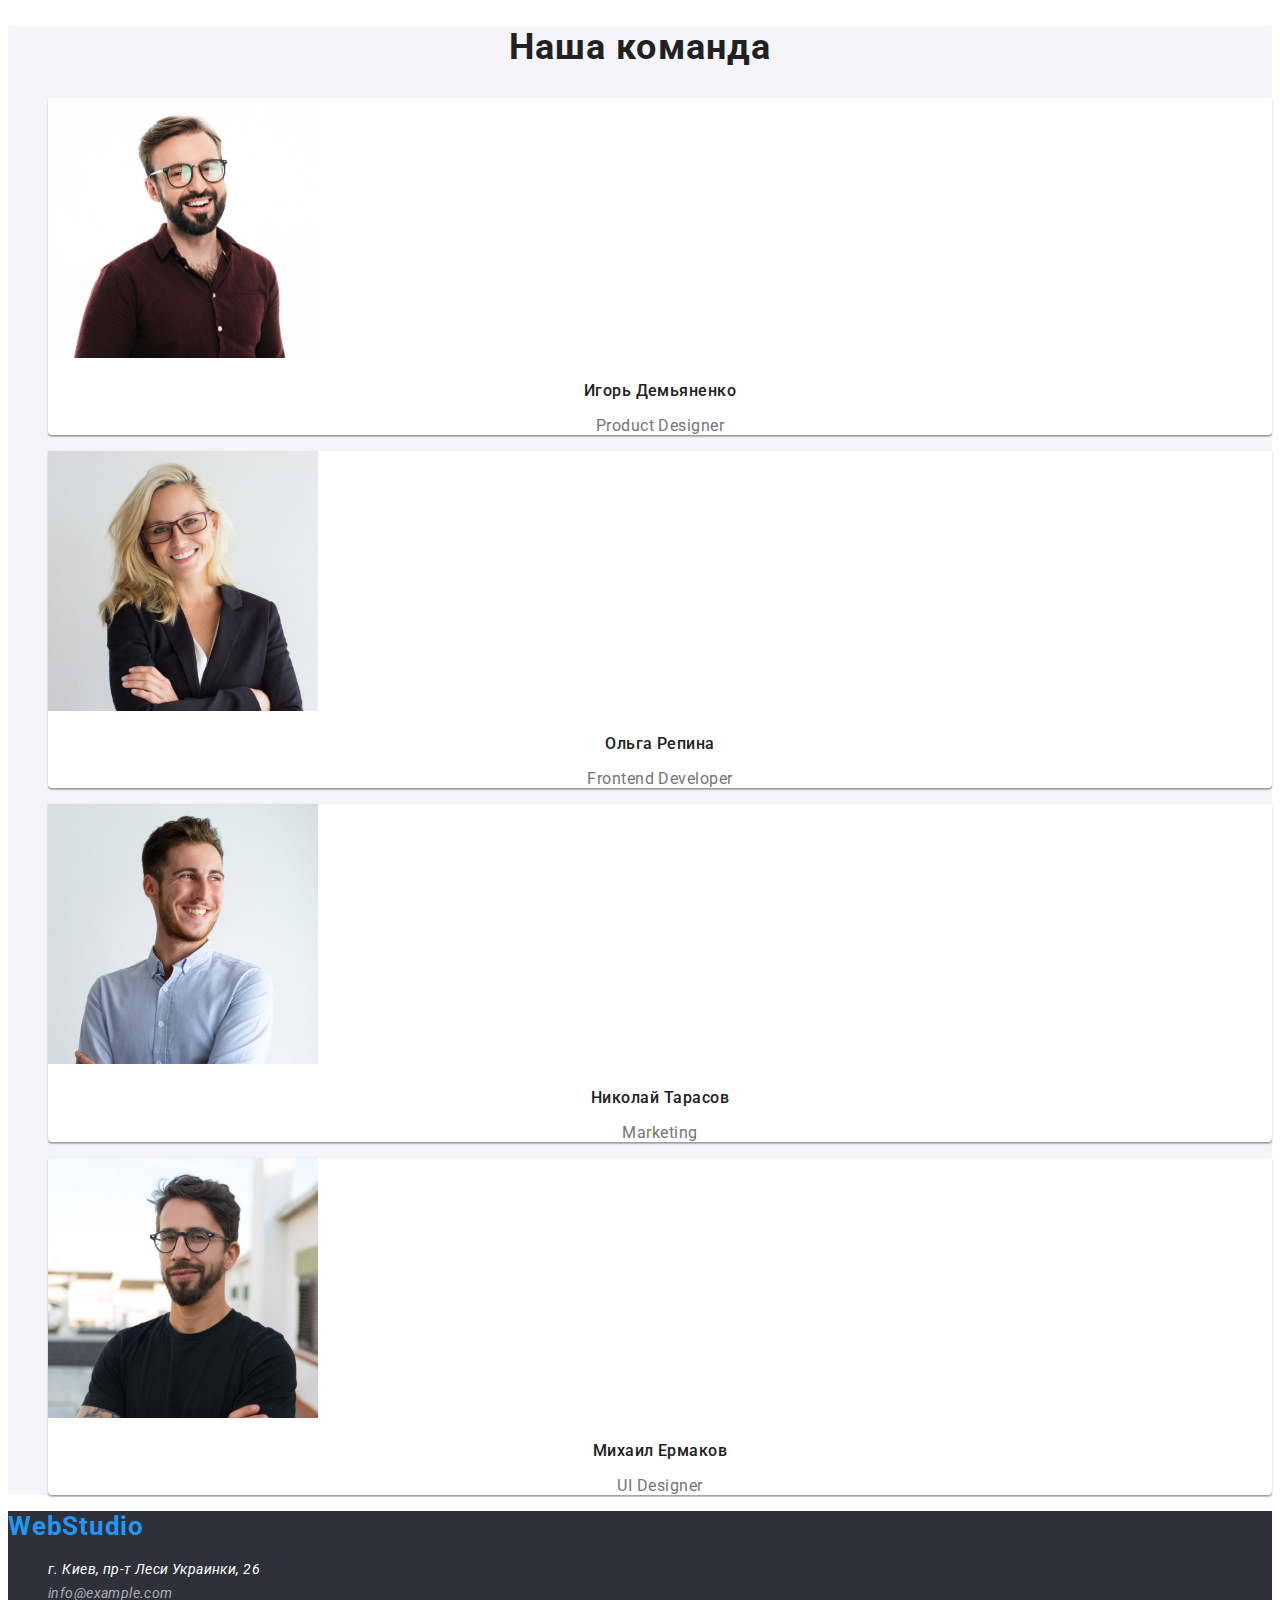
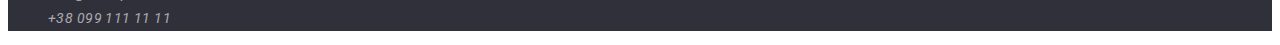
==== commit 037408d4: "Почти доработал" ====
--- a/index.html
+++ b/index.html
@@ -156,7 +156,7 @@
         <ul class="footer-list list">
           <li class="footer-item">
             <a
-              class="footer-link link"
+              class="footer-link-map link"
               href="https://www.google.com/maps/place/%D0%B1%D1%83%D0%BB.+%D0%9B%D0%B5%D1%81%D0%B8+%D0%A3%D0%BA%D1%80%D0%B0%D0%B8%D0%BD%D0%BA%D0%B8,+26,+%D0%9A%D0%B8%D0%B5%D0%B2,+%D0%A3%D0%BA%D1%80%D0%B0%D0%B8%D0%BD%D0%B0,+02000/@50.4265807,30.5361971,17z/data=!4m13!1m7!3m6!1s0x40d4cf0e033ecbe9:0x57a4dffefec77da0!2z0LHRg9C7LiDQm9C10YHQuCDQo9C60YDQsNC40L3QutC4LCAyNiwg0JrQuNC10LIsINCj0LrRgNCw0LjQvdCwLCAwMjAwMA!3b1!8m2!3d50.4265807!4d30.5383858!3m4!1s0x40d4cf0e033ecbe9:0x57a4dffefec77da0!8m2!3d50.4265807!4d30.5383858"
               target="_blank"
               rel="noopener noreferrer"
--- a/style/styles.css
+++ b/style/styles.css
@@ -27,10 +27,13 @@
 .link {
   text-decoration: none;
 }
+
 /* Верхняя линия */
+
 .header {
   background-color: #ececec;
 }
+
 .header-link {
   font-family: var(--secondary-font);
   font-weight: bold;
@@ -40,6 +43,7 @@
   letter-spacing: 0.03em;
   color: var(--active-color);
 }
+
 .nav-link {
   font-weight: 500;
   font-size: 14px;
@@ -78,7 +82,9 @@
 .header-tel:focus {
   color: var(--active-color);
 }
+
 /* Шапка */
+
 .hero {
   background-color: #2f303a;
 }
@@ -112,7 +118,9 @@
 .hero-button:focus {
   background-color: #188ce8;
 }
+
 /* Особенности */
+
 .benefits,
 .services {
   background-color: #e5e5e5;
@@ -126,7 +134,9 @@
   text-transform: uppercase;
   color: var(--text-header);
 }
+
 /* Чем занимаемся */
+
 .services-title {
   font-weight: bold;
   font-size: 36px;
@@ -135,7 +145,9 @@
   letter-spacing: 0.03em;
   color: var(--text-header);
 }
+
 /* Наша команда */
+
 .team {
   background-color: #f5f4fa;
 }
@@ -150,7 +162,11 @@
 }
 
 .team-item {
-  background-color: #ffffff;
+  background: #ffffff;
+  /* material shadow v1 */
+  box-shadow: 0px 1px 3px rgba(0, 0, 0, 0.12), 0px 1px 1px rgba(0, 0, 0, 0.14),
+    0px 2px 1px rgba(0, 0, 0, 0.2);
+  border-radius: 0px 0px 4px 4px;
 }
 
 .team-name {
@@ -172,4 +188,99 @@
   letter-spacing: 0.03em;
   color: var(--text-color);
 }
+
+/* Портфолио */
+
+.main-portfolio {
+  background-color: #eeeeee;
+}
+
+.filtr-btn {
+  font-weight: 500;
+  font-size: 16px;
+  line-height: 1.63;
+  /* identical to box height, or 162% */
+  text-align: center;
+  letter-spacing: 0.03em;
+  color: #212121;
+  background: #f5f4fa;
+  border-radius: 4px;
+}
+
+.filtr-btn:hover,
+.filtr-btn:focus {
+  font-weight: 500;
+  font-size: 16px;
+  line-height: 1.63;
+  /* identical to box height, or 162% */
+  text-align: center;
+  letter-spacing: 0.03em;
+  color: #ffffff;
+  background: #2196f3;
+  /* shadow-middle */
+  box-shadow: 0px 3px 1px rgba(0, 0, 0, 0.1), 0px 1px 2px rgba(0, 0, 0, 0.08),
+    0px 2px 2px rgba(0, 0, 0, 0.12);
+  border-radius: 4px;
+}
+
+/* Портфолио с проектами */
+
+.projects-item {
+  background: #ffffff;
+  /* material shadow v1 */
+  box-shadow: 0px 1px 3px rgba(0, 0, 0, 0.12), 0px 1px 1px rgba(0, 0, 0, 0.14),
+    0px 2px 1px rgba(0, 0, 0, 0.2);
+  border-radius: 0px 0px 4px 4px;
+}
+
+.projects-title {
+  font-weight: bold;
+  font-size: 18px;
+  line-height: 2;
+  /* identical to box height, or 200% */
+  letter-spacing: 0.06em;
+
+  color: var(--text-header);
+}
+
+.projects-text {
+  font-weight: normal;
+  font-size: 16px;
+  line-height: 1.88;
+  /* identical to box height, or 187% */
+  letter-spacing: 0.03em;
+}
+
 /* Футер */
+
+.footer {
+  background-color: #2f303a;
+}
+
+.footer-link {
+  font-weight: bold;
+  font-size: 26px;
+  line-height: 1.19;
+  /* identical to box height */
+  letter-spacing: 0.03em;
+  color: var(--active-color);
+}
+
+.footer-link-map {
+  font-weight: normal;
+  font-size: 14px;
+  line-height: 0.59;
+  /* or 171% */
+  letter-spacing: 0.03em;
+  color: #ffffff;
+}
+
+.footer-mail,
+.footer-tel {
+  font-weight: normal;
+  font-size: 14px;
+  line-height: 1.71;
+  /* or 171% */
+  letter-spacing: 0.03em;
+  color: rgba(255, 255, 255, 0.6);
+}
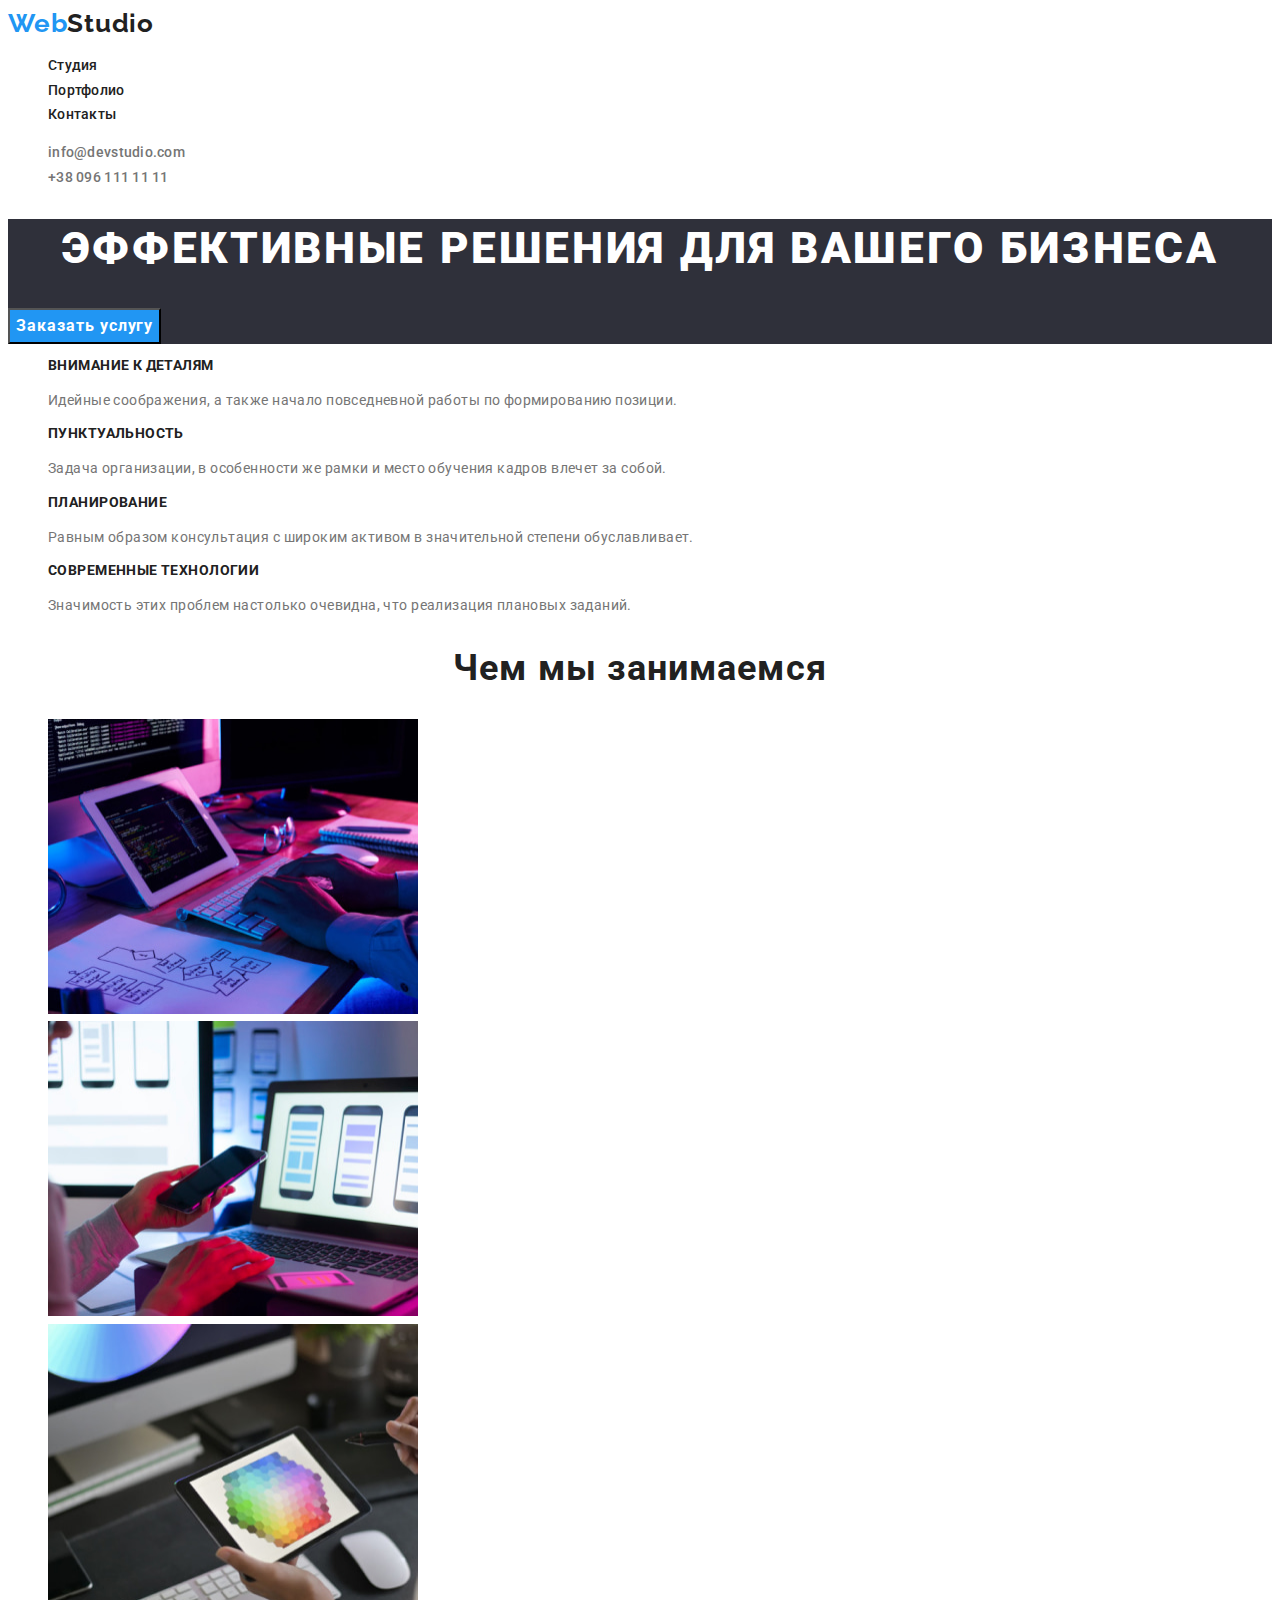
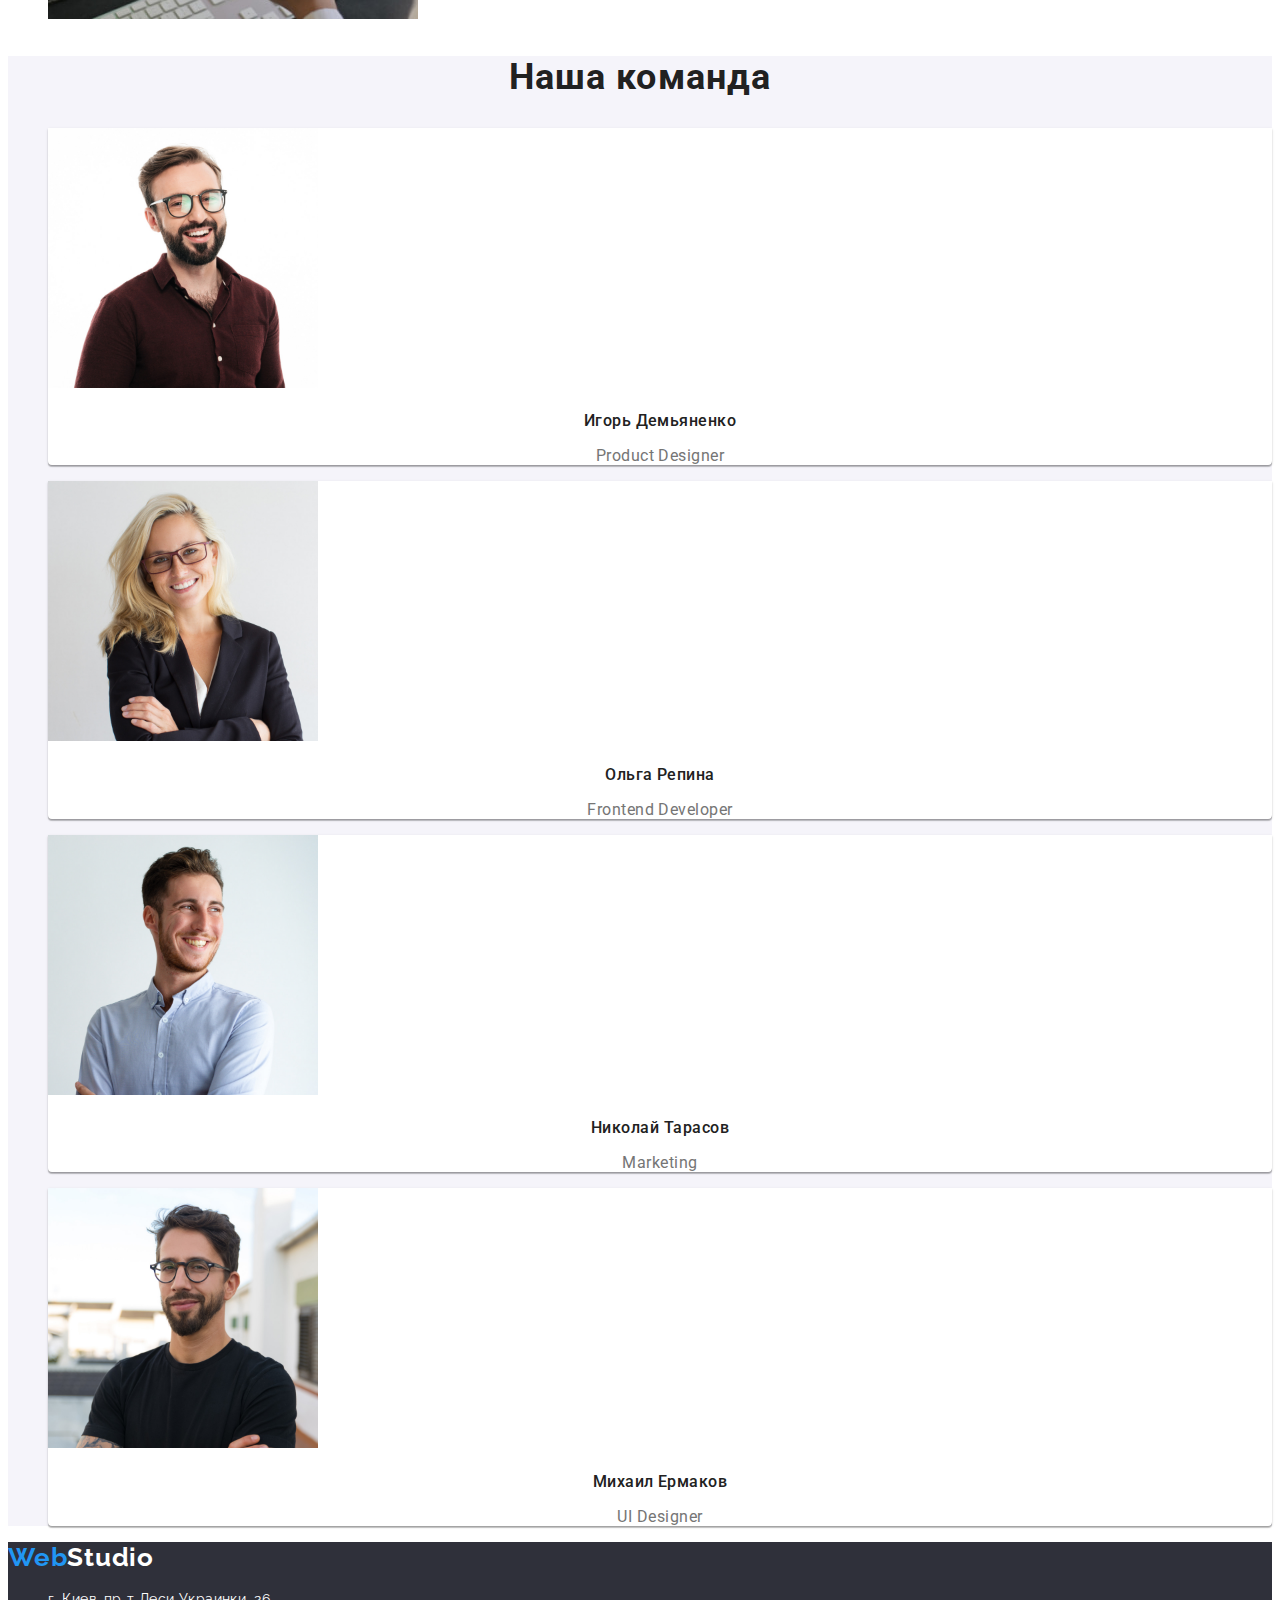
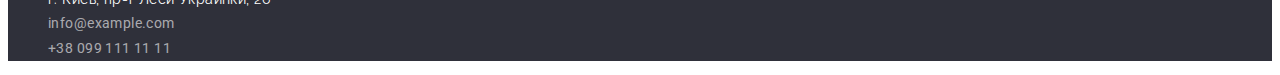
==== commit 0b4c771f: "Работа над ошибками" ====
--- a/index.html
+++ b/index.html
@@ -4,7 +4,6 @@
     <meta charset="UTF-8" />
     <meta http-equiv="X-UA-Compatible" content="IE=edge" />
     <meta name="viewport" content="width=device-width, initial-scale=1.0" />
-    <link href="./style/styles.css" rel="stylesheet" type="text/css" />
     <title>Home Work 1</title>
     <link rel="preconnect" href="https://fonts.googleapis.com" />
     <link rel="preconnect" href="https://fonts.gstatic.com" crossorigin />
@@ -12,11 +11,14 @@
       href="https://fonts.googleapis.com/css2?family=Raleway:wght@700&family=Roboto:wght@400;500;700;900&display=swap"
       rel="stylesheet"
     />
+    <link href="./style/styles.css" rel="stylesheet" type="text/css" />
   </head>
   <body>
     <!-- Верхняя линия -->
     <header class="header">
-      <a class="header-link link" href="./index.html">WebStudio</a>
+      <a class="header-link link" href="./index.html"
+        >Web<span class="header-studio">Studio</span></a
+      >
       <nav class="header-nav">
         <ul class="nav-list list">
           <li class="nav-item"><a class="nav-link link" href="">Студия</a></li>
@@ -67,7 +69,7 @@
       </section>
       <!-- Чем занимаемся -->
       <section class="services">
-        <h2 class="sevices-title">Чем мы занимаемся</h2>
+        <h2 class="services-title">Чем мы занимаемся</h2>
         <ul class="services-list list">
           <li class="services-item">
             <img
@@ -151,7 +153,9 @@
     </main>
     <!-- Футер -->
     <footer class="footer">
-      <a class="footer-link link" href="./index.html">WebStudio</a>
+      <a class="footer-link link" href="./index.html"
+        >Web<span class="footer-studio">Studio</span></a
+      >
       <address class="footer-adress">
         <ul class="footer-list list">
           <li class="footer-item">
--- a/style/styles.css
+++ b/style/styles.css
@@ -13,7 +13,6 @@
 
 body {
   font-family: var(--main-font);
-  font-weight: normal;
   font-size: 14px;
   line-height: 1.74;
   letter-spacing: 0.03em;
@@ -30,18 +29,24 @@
 
 /* Верхняя линия */
 
-.header {
-  background-color: #ececec;
-}
-
 .header-link {
   font-family: var(--secondary-font);
-  font-weight: bold;
-  font-size: 26px;
-  line-height: 1.19;
-  /* identical to box height */
-  letter-spacing: 0.03em;
-  color: var(--active-color);
+  font-weight: 700;
+  font-size: 26px;
+  line-height: 1.19;
+  /* identical to box height */
+  letter-spacing: 0.03em;
+  color: var(--active-color);
+}
+
+.header-studio {
+  font-family: var(--secondary-font);
+  font-weight: 700;
+  font-size: 26px;
+  line-height: 1.19;
+  /* identical to box height */
+  letter-spacing: 0.03em;
+  color: var(--text-header);
 }
 
 .nav-link {
@@ -101,7 +106,7 @@
 
 .hero-button {
   font-family: var(--main-font);
-  font-weight: bold;
+  font-weight: 700;
   font-size: 16px;
   line-height: 1.88;
   /* identical to box height, or 187% */
@@ -121,13 +126,8 @@
 
 /* Особенности */
 
-.benefits,
-.services {
-  background-color: #e5e5e5;
-}
-
 .benefits-title {
-  font-weight: bold;
+  font-weight: 700;
   font-size: 14px;
   line-height: 1.14;
   letter-spacing: 0.03em;
@@ -138,7 +138,7 @@
 /* Чем занимаемся */
 
 .services-title {
-  font-weight: bold;
+  font-weight: 700;
   font-size: 36px;
   line-height: 1.17;
   text-align: center;
@@ -153,7 +153,7 @@
 }
 
 .team-title {
-  font-weight: bold;
+  font-weight: 700;
   font-size: 36px;
   line-height: 1.17;
   text-align: center;
@@ -180,7 +180,6 @@
 }
 
 .team-profession {
-  font-weight: normal;
   font-size: 16px;
   line-height: 1.19;
   /* identical to box height */
@@ -190,10 +189,6 @@
 }
 
 /* Портфолио */
-
-.main-portfolio {
-  background-color: #eeeeee;
-}
 
 .filtr-btn {
   font-weight: 500;
@@ -202,9 +197,10 @@
   /* identical to box height, or 162% */
   text-align: center;
   letter-spacing: 0.03em;
-  color: #212121;
+  color: var(--text-header);
   background: #f5f4fa;
   border-radius: 4px;
+  cursor: pointer;
 }
 
 .filtr-btn:hover,
@@ -216,14 +212,12 @@
   text-align: center;
   letter-spacing: 0.03em;
   color: #ffffff;
-  background: #2196f3;
+  background: var(--active-color);
   /* shadow-middle */
   box-shadow: 0px 3px 1px rgba(0, 0, 0, 0.1), 0px 1px 2px rgba(0, 0, 0, 0.08),
     0px 2px 2px rgba(0, 0, 0, 0.12);
   border-radius: 4px;
 }
-
-/* Портфолио с проектами */
 
 .projects-item {
   background: #ffffff;
@@ -234,7 +228,7 @@
 }
 
 .projects-title {
-  font-weight: bold;
+  font-weight: 700;
   font-size: 18px;
   line-height: 2;
   /* identical to box height, or 200% */
@@ -244,7 +238,6 @@
 }
 
 .projects-text {
-  font-weight: normal;
   font-size: 16px;
   line-height: 1.88;
   /* identical to box height, or 187% */
@@ -258,16 +251,31 @@
 }
 
 .footer-link {
-  font-weight: bold;
-  font-size: 26px;
-  line-height: 1.19;
-  /* identical to box height */
-  letter-spacing: 0.03em;
-  color: var(--active-color);
+  font-family: var(--secondary-font);
+  font-weight: 700;
+  font-size: 26px;
+  line-height: 1.19;
+  /* identical to box height */
+  letter-spacing: 0.03em;
+  color: var(--active-color);
+}
+
+.footer-studio {
+  font-family: var(--secondary-font);
+  font-weight: 700;
+  font-size: 26px;
+  line-height: 1.19;
+  /* identical to box height */
+  letter-spacing: 0.03em;
+  color: #ffffff;
+}
+
+.footer-adress {
+  font-style: normal;
 }
 
 .footer-link-map {
-  font-weight: normal;
+  font-family: var(--secondary-font);
   font-size: 14px;
   line-height: 0.59;
   /* or 171% */
@@ -277,7 +285,6 @@
 
 .footer-mail,
 .footer-tel {
-  font-weight: normal;
   font-size: 14px;
   line-height: 1.71;
   /* or 171% */
